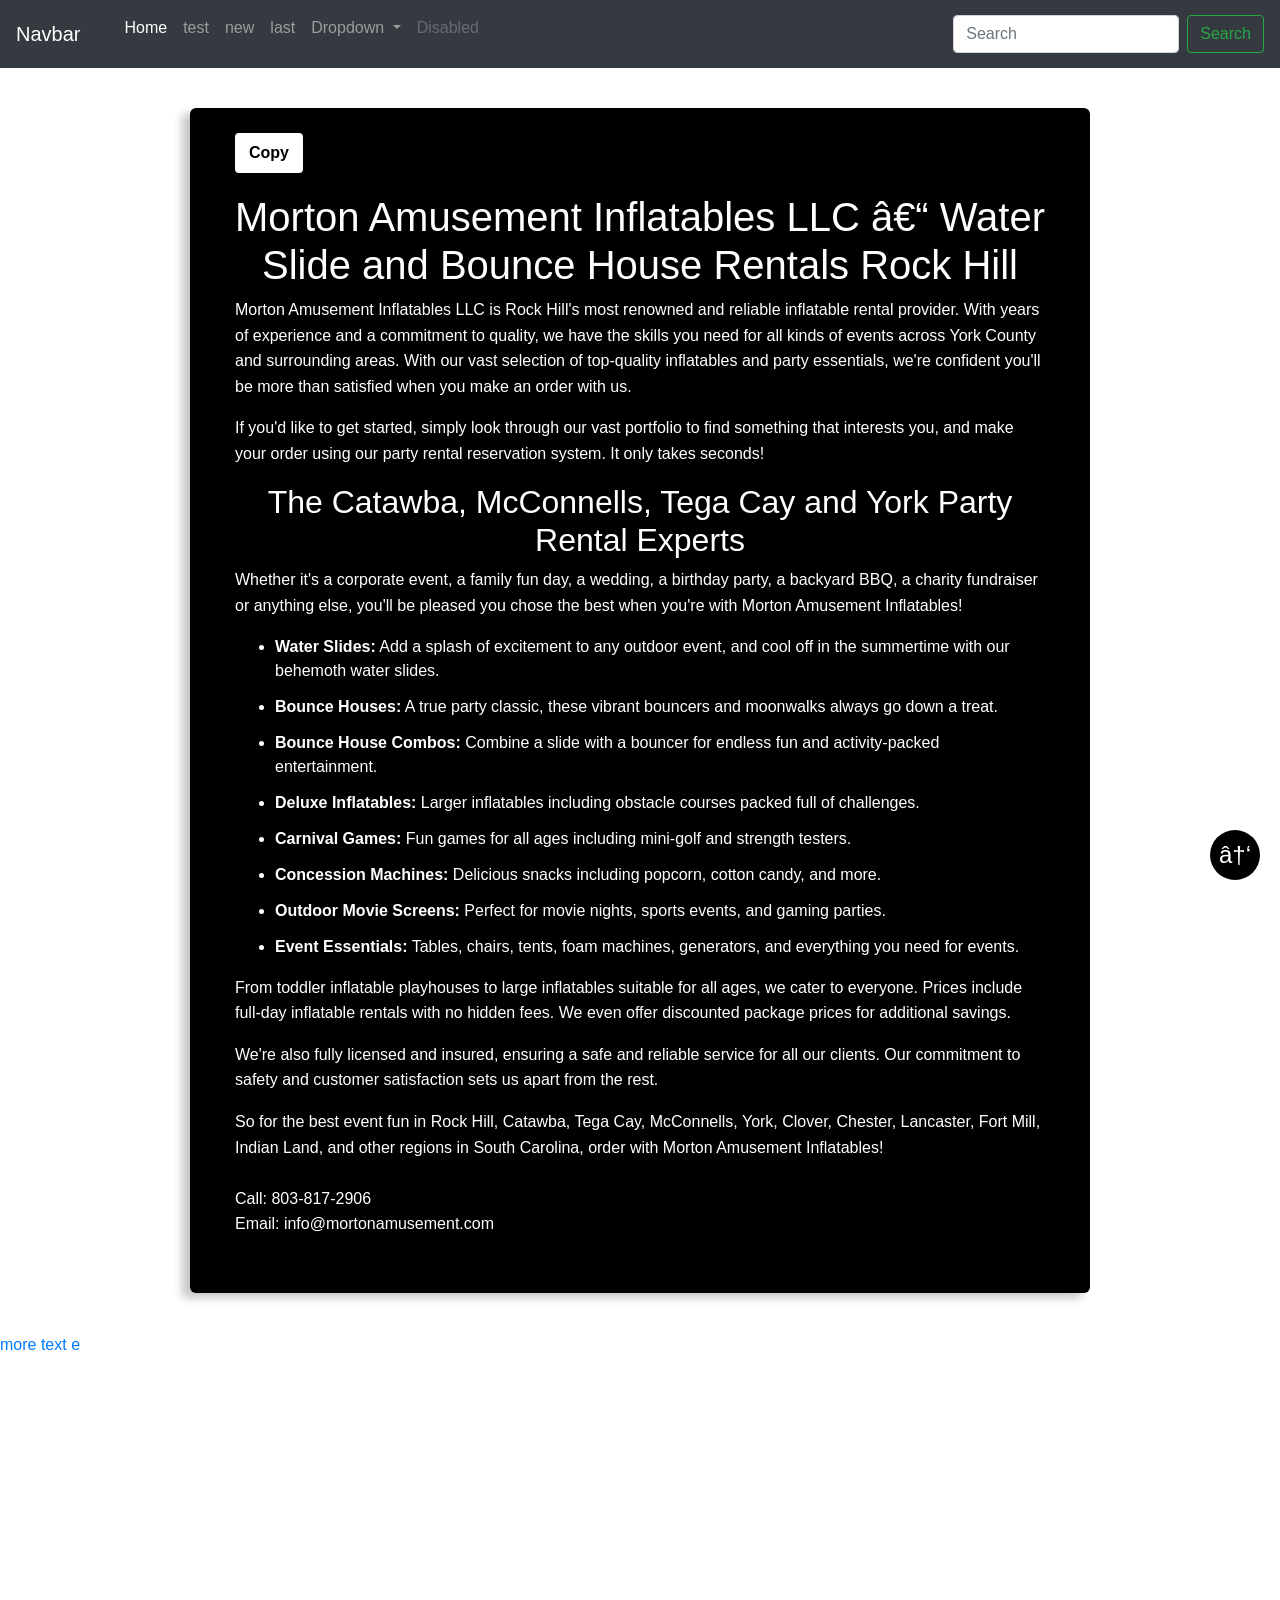
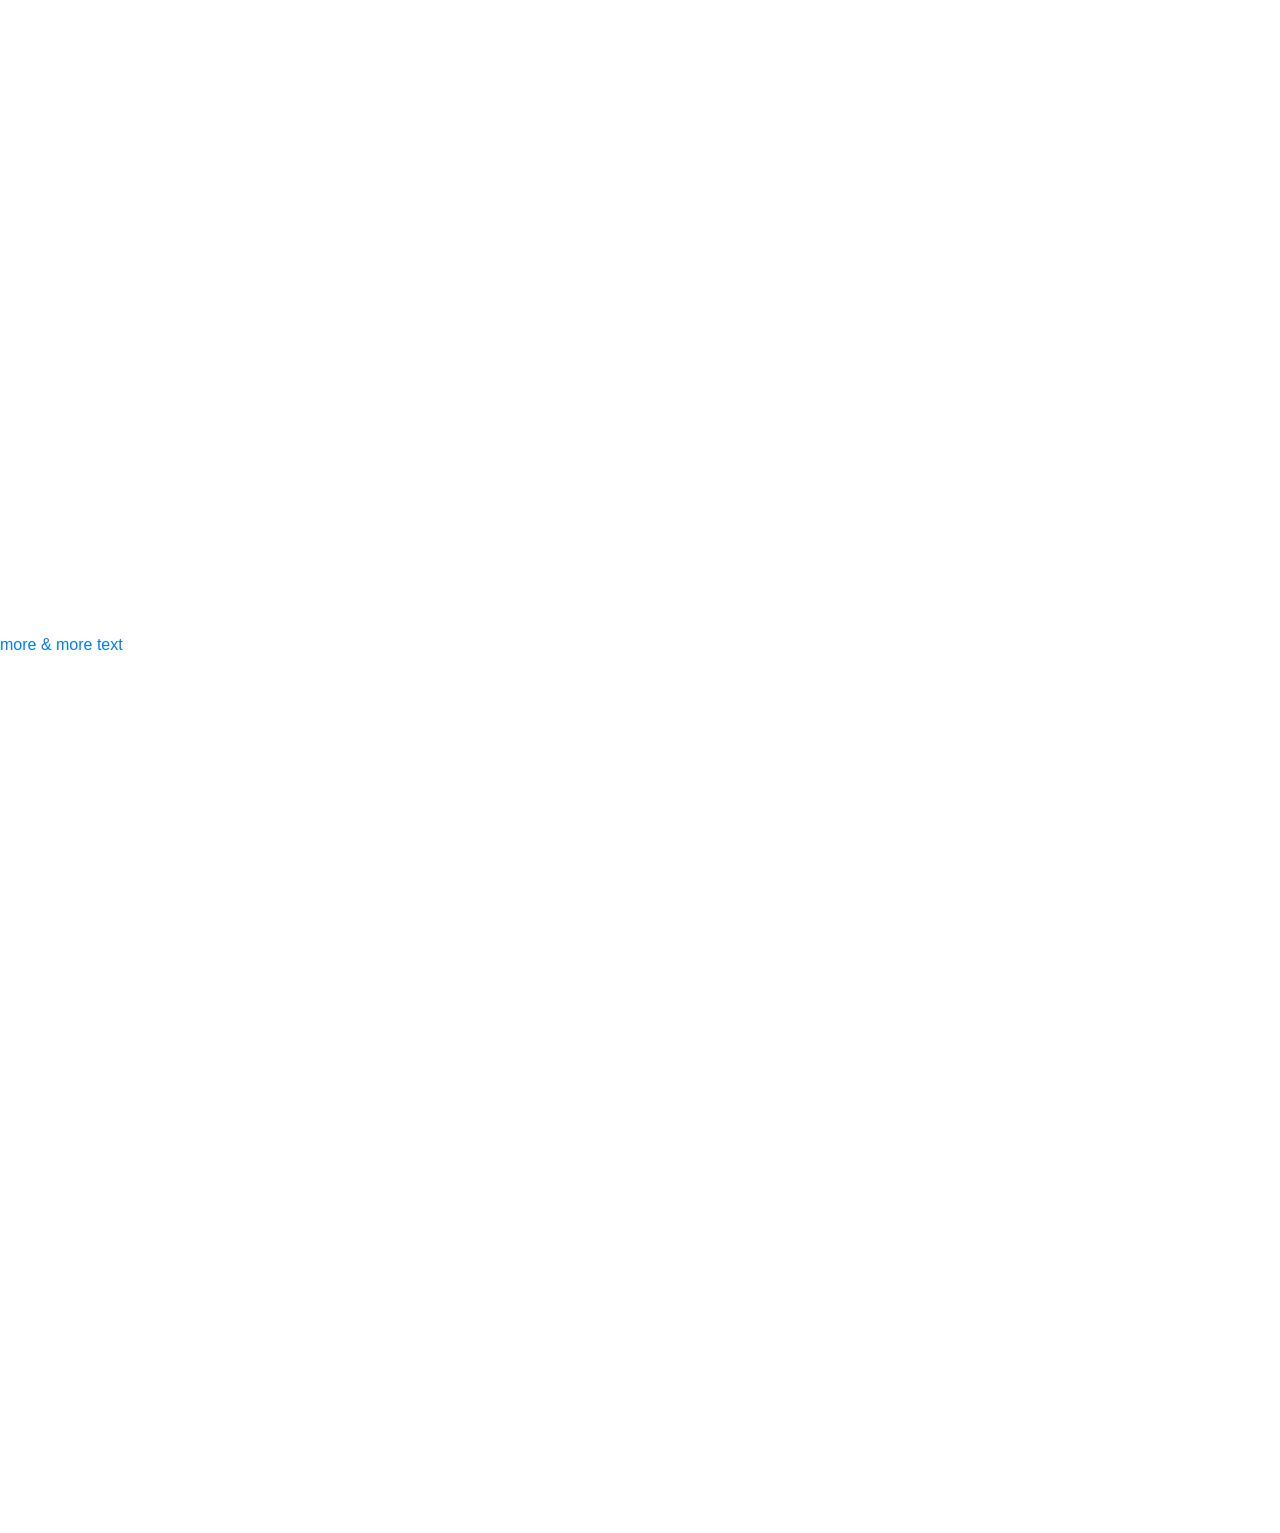
==== homepage.html @ ea91d786 "Update homepage.html" ====
<!DOCTYPE html>
<html>
<head>
<title>Page Title</title>
<meta name="viewport" content="width=device-width, initial-scale=1, shrink-to-fit=no">
<link rel="stylesheet" href="style.css">
<link rel="stylesheet" href="https://cdn.jsdelivr.net/npm/bootstrap@4.4.1/dist/css/bootstrap.min.css" integrity="sha384-Vkoo8x4CGsO3+Hhxv8T/Q5PaXtkKtu6ug5TOeNV6gBiFeWPGFN9MuhOf23Q9Ifjh" crossorigin="anonymous">
<script src="https://code.jquery.com/jquery-3.4.1.slim.min.js" integrity="sha384-J6qa4849blE2+poT4WnyKhv5vZF5SrPo0iEjwBvKU7imGFAV0wwj1yYfoRSJoZ+n" crossorigin="anonymous"></script>
<script src="https://cdn.jsdelivr.net/npm/popper.js@1.16.0/dist/umd/popper.min.js" integrity="sha384-Q6E9RHvbIyZFJoft+2mJbHaEWldlvI9IOYy5n3zV9zzTtmI3UksdQRVvoxMfooAo" crossorigin="anonymous"></script>
<script src="https://cdn.jsdelivr.net/npm/bootstrap@4.4.1/dist/js/bootstrap.min.js" integrity="sha384-wfSDF2E50Y2D1uUdj0O3uMBJnjuUD4Ih7YwaYd1iqfktj0Uod8GCExl3Og8ifwB6" crossorigin="anonymous"></script>
<script src='https://www.bouncycastlenetwork.com/quick-book.js'></script>
  <script>
function copyText() {
    const text = document.getElementById("contentone").innerText;
    navigator.clipboard.writeText(text);
    alert("Copied to clipboard!");
}
</script>
</head>
<body id="top" class="hpage">

<nav class="navbar navbar-expand-lg navbar-dark bg-dark">
  <a class="navbar-brand" href="#">Navbar</a>
  <button class="navbar-toggler" type="button" data-toggle="collapse" data-target="#navbarSupportedContent" aria-controls="navbarSupportedContent" aria-expanded="false" aria-label="Toggle navigation">
    <span class="navbar-toggler-icon"></span>
  </button>

  <div class="collapse navbar-collapse" id="navbarSupportedContent">
    <ul class="navbar-nav mr-auto">
      <li class="nav-item active">
        <a class="nav-link" href="#">Home <span class="sr-only">(current)</span></a>
      </li>
      <li class="nav-item">
        <a class="nav-link" href="#test">test</a>
      </li>
      <li class="nav-item">
        <a class="nav-link" href="#new">new</a>
      </li>
      <li class="nav-item">
        <a class="nav-link" href="#last">last</a>
      </li>
      <li class="nav-item dropdown">
        <a class="nav-link dropdown-toggle" href="#" id="navbarDropdown" role="button" data-toggle="dropdown" aria-haspopup="true" aria-expanded="false">
          Dropdown
        </a>
        <div class="dropdown-menu" aria-labelledby="navbarDropdown">
          <a class="dropdown-item" href="#">Action</a>
          <a class="dropdown-item" href="#">Another action</a>
          <div class="dropdown-divider"></div>
          <a class="dropdown-item" href="#">Something else here</a>
        </div>
      </li>
      <li class="nav-item">
        <a class="nav-link disabled" href="#">Disabled</a>
      </li>
    </ul>
    <form class="form-inline my-2 my-lg-0">
      <input class="form-control mr-sm-2" type="search" placeholder="Search" aria-label="Search">
      <button class="btn btn-outline-success my-2 my-sm-0" type="submit">Search</button>
    </form>
  </div>
</nav>

<div id="contentone">

    <button class="copy-btn" onclick="copyText()">Copy</button>

    <h1>
        Morton Amusement Inflatables LLC – Water Slide and Bounce House Rentals Rock Hill
    </h1>

    <p>
        Morton Amusement Inflatables LLC is Rock Hill's most renowned and reliable inflatable rental provider. With years of experience and a commitment to quality, we have the skills you need for all kinds of events across York County and surrounding areas. With our vast selection of top-quality inflatables and party essentials, we're confident you'll be more than satisfied when you make an order with us.
    </p>

    <p>
        If you'd like to get started, simply look through our vast portfolio to find something that interests you, and make your order using our party rental reservation system. It only takes seconds!
    </p>

    <h2>
        The Catawba, McConnells, Tega Cay and York Party Rental Experts
    </h2>

    <p>
        Whether it's a corporate event, a family fun day, a wedding, a birthday party, a backyard BBQ, a charity fundraiser or anything else, you'll be pleased you chose the best when you're with Morton Amusement Inflatables!
    </p>

    <ul>
        <li><strong>Water Slides:</strong> Add a splash of excitement to any outdoor event, and cool off in the summertime with our behemoth water slides.</li>

        <li><strong>Bounce Houses:</strong> A true party classic, these vibrant bouncers and moonwalks always go down a treat.</li>

        <li><strong>Bounce House Combos:</strong> Combine a slide with a bouncer for endless fun and activity-packed entertainment.</li>

        <li><strong>Deluxe Inflatables:</strong> Larger inflatables including obstacle courses packed full of challenges.</li>

        <li><strong>Carnival Games:</strong> Fun games for all ages including mini-golf and strength testers.</li>

        <li><strong>Concession Machines:</strong> Delicious snacks including popcorn, cotton candy, and more.</li>

        <li><strong>Outdoor Movie Screens:</strong> Perfect for movie nights, sports events, and gaming parties.</li>

        <li><strong>Event Essentials:</strong> Tables, chairs, tents, foam machines, generators, and everything you need for events.</li>
    </ul>

    <p>
        From toddler inflatable playhouses to large inflatables suitable for all ages, we cater to everyone. Prices include full-day inflatable rentals with no hidden fees. We even offer discounted package prices for additional savings.
    </p>

    <p>
        We're also fully licensed and insured, ensuring a safe and reliable service for all our clients. Our commitment to safety and customer satisfaction sets us apart from the rest.
    </p>

    <p>
        So for the best event fun in Rock Hill, Catawba, Tega Cay, McConnells, York, Clover, Chester, Lancaster, Fort Mill, Indian Land, and other regions in South Carolina, order with Morton Amusement Inflatables!
        <br><br>
        Call: <a href="tel:803-817-2906" style="color:#fff;">803-817-2906</a><br>
        Email: info@mortonamusement.com
    </p>

</div>



  <section id="new">
    <a href="#new">more text e</a>
  </section>

    <section id="last">
    <a href="#last">more & more text</a>
  </section>
  
<div class="popup">
    <div class="button">
    <a href="#">Click Here</a>
  </div>
</div>

    <div id="test">
        
    </div>

<a href="#top" id="btn">↑</a>
</body>
</html>
---- style.css ----
body{
 background-color: white;
 color: white;
 background-image: url(https://raw.githubusercontent.com/Ghostface-000/wewee/refs/heads/main/musicbgg.png);
 background-size: cover;
}

.bg-dark {
    background-color: #000000 !important;
}

html {
    scroll-behavior: smooth;
}

#top{
}

 #btn {
  position: fixed;
  bottom: 20px;
  right: 20px;
 
  width: 50px;
  height: 50px;
  display: flex;
  align-items: center;
  justify-content: center;
  background: #000;
  color: #fff;
  text-decoration: none;
  border-radius: 50%;
  font-size: 24px;
}

 #btn:hover {
     background-color: white;
     color: black;
     transform: scale(1.1);
     transition: all 0.2s ease;
     animation: jumpUp 0.5s;
}

@keyframes jumpUp {
    0% {
        transform: translateY(0%);
    }
    20% {
        transform: translateY(10);
    }
    80% {
        transform: translateY(10);
    }
    100% {
        transform: translateY(-20%);
    }
}

#banner {
    width: 65%;
    height: 100vh;
    overflow: hidden;
    position: relative;
    margin-bottom: 20px;
 padding-top: 20px;
 margin: 0 auto;
 
}

#contentone {
    max-width: 900px;
    margin: 40px auto;
    background: #000;
    color: #fff;
    padding: 25px 45px 40px;
    box-shadow: -8px 5px 10px #0000003b;
    border-radius: 6px;
}

.copy-btn {
    display: inline-block;
    margin-bottom: 20px;
    padding: 8px 14px;
    background: #fff;
    color: #000;
    border: none;
    cursor: pointer;
    font-weight: bold;
    border-radius: 4px;
}

h1, h2 {
    text-align: center;
    margin-top: 20px;
}

p {
    line-height: 1.6;
    margin-bottom: 15px;
}

ul {
    margin-left: 20px;
    padding-left: 20px;
}

li {
    margin-bottom: 12px;
}

#banner img {
    width: 100%;
 border: 5px solid black;
    height: 100%;
    object-fit: cover;
    display: block;
}

.bannerslide{
}

#banner .text {
    position: absolute;
    top: 28%;
    left: 50%;
    transform: translate(-50%, -50%);
    text-align: center;
    color: white;
    box-shadow: 0 0 #000000;
    font-size: 40px;
    padding: 96px 10px;
}

#home {
    width: 100%;
    height: 100vh;
 display: flex;
 justify-content: center;
}

section {
 min-height: 100vh;
}

.ticker {
    background-image: linear-gradient(174deg, #ff7800, #a23600);
    color: white;
    padding: 10px;
    position: fixed;
    font-weight: bolder;
    font-family: sans-serif;
    width: 100%;
    text-transform: uppercase;
    top: 0;
    left: 0;
}

.imgC {
    display: block;
    margin: 0 auto;
}

.popup {
    position: fixed;
    left: 20px;
    bottom: 17px;
    background: #cff122;
    width: 300px;
    height: 300px;
    align-items: center;
    border-radius: 30px;
    display: flex;
    justify-content: center;
    text-shadow: 2px 3px 12px black;
    font-weight: 800;
    font-family: system-ui;
    background-image: url(https://raw.githubusercontent.com/Ghostface-000/wewee/refs/heads/main/500f2.png);
    box-shadow: 0px 0px 13px #00f1ff;
    transform: translateX(-120%);
    animation: slideInOut 8s ease-in-out forwards;
    animation-delay: 2s;
    transition: all 0.2s ease;
}

.popup:hover{
    scale: 1.01;
    transition: all 0.2s ease;
}

.popup a {
    color: white;
    text-decoration: none;
}

.popup a:hover {
    color: #35c7ff;
    text-decoration: none;
}

@keyframes slideInOut {
    0% {
        transform: translateX(-120%);
    }
    20% {
        transform: translateX(0);
    }
    80% {
        transform: translateX(0);
    }
    100% {
        transform: translateX(-120%);
    }
}
  .button{
    background: #000000;
    padding: 10px 10px 10px 10px;
    position: absolute;
    width: 120px;
    height: 35px;
    border-radius: 30px;
    border: 2px white solid;
    color: white;
    display: flex;
    align-items: center;
    justify-content: center;
    font-weight: 900;
    font-family: system-ui;
    font-size: 15px;
    bottom: 20px;
    left: 50%;
    transform: translateX(-50%);
  }
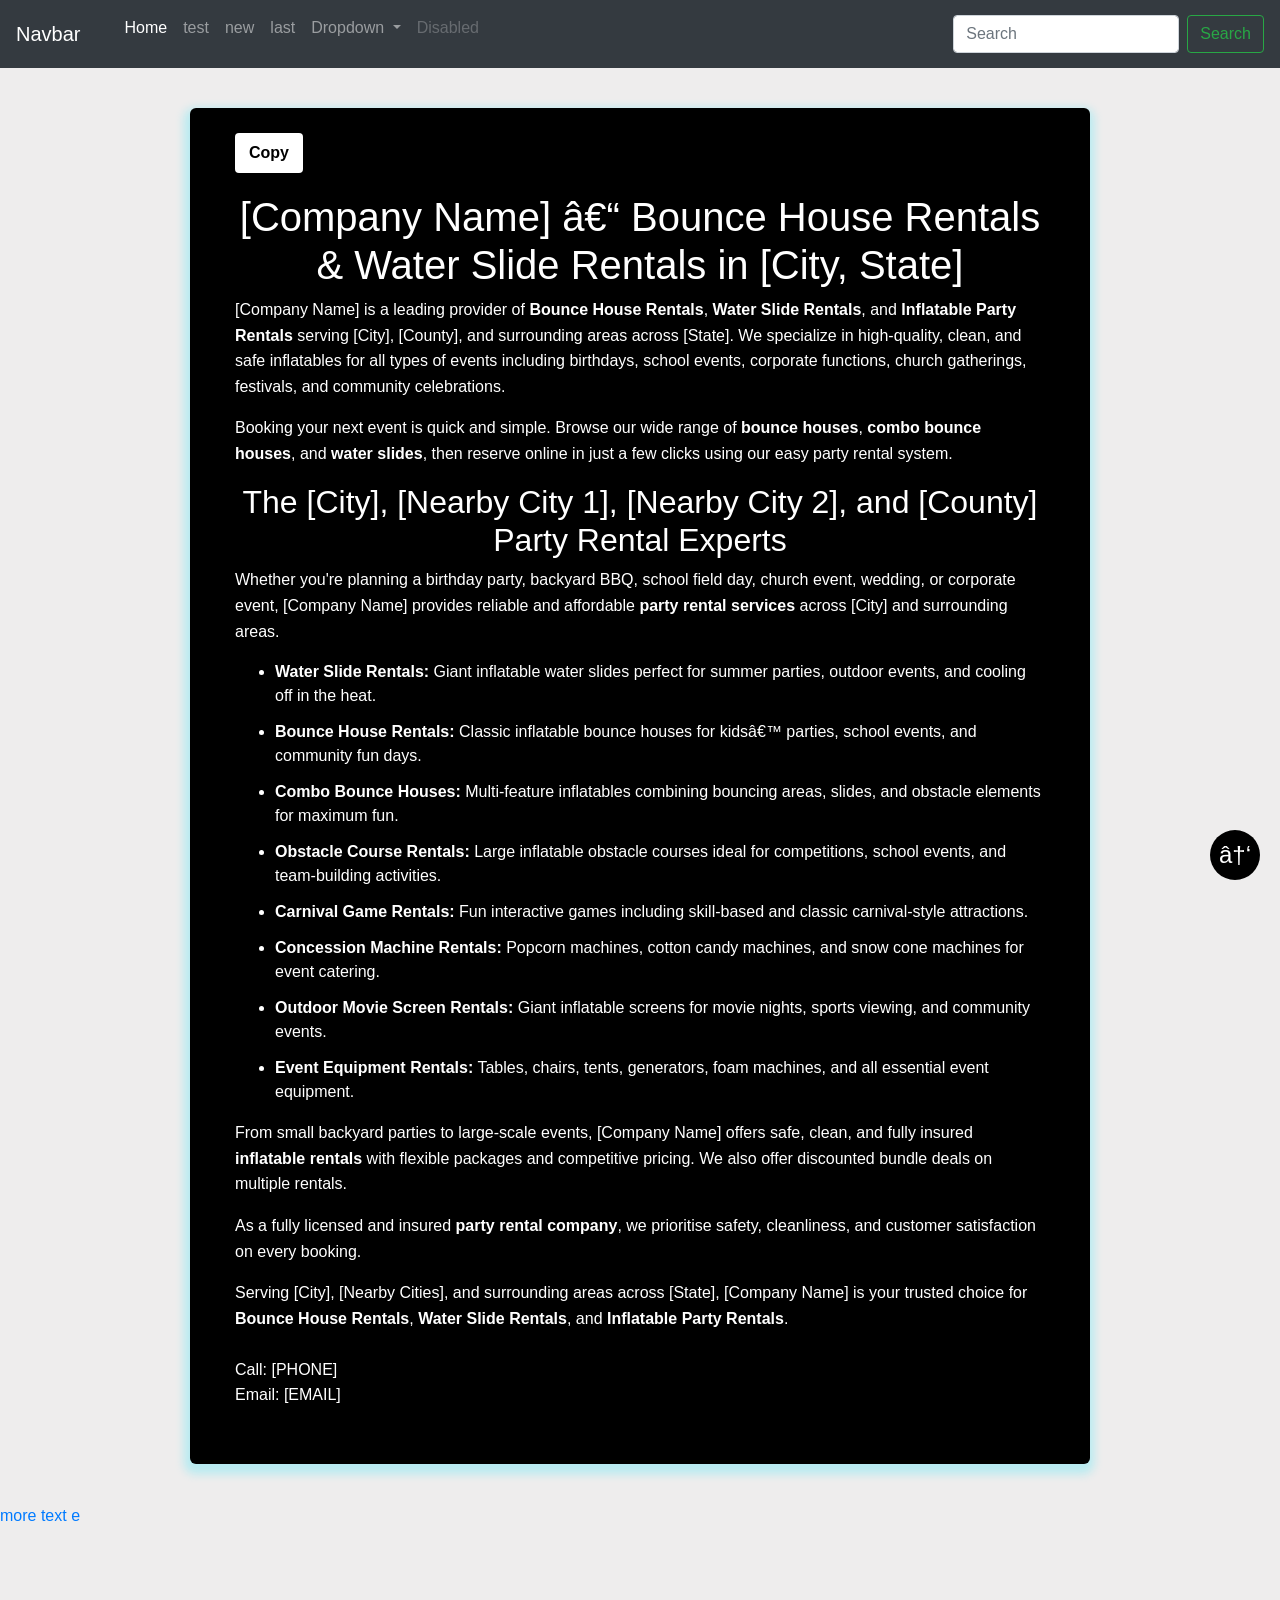
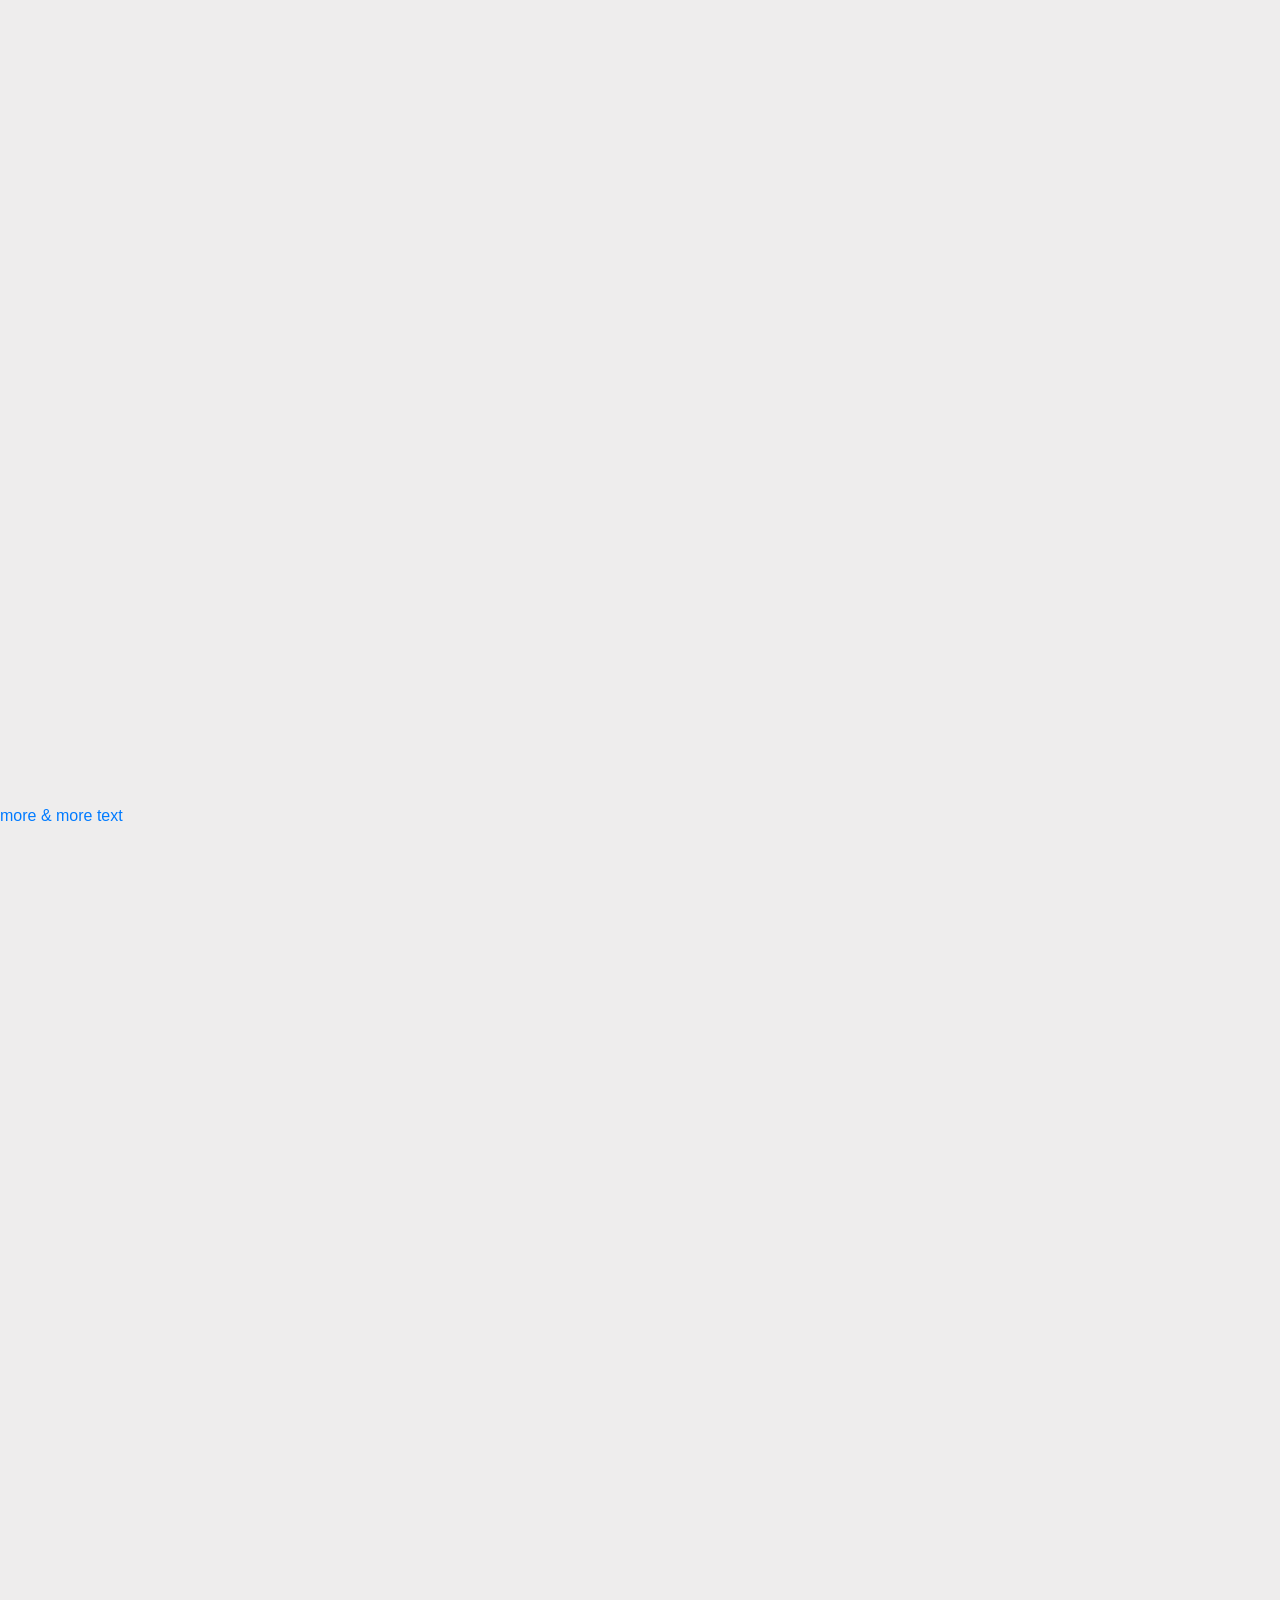
==== commit 72fc4bd5: "Update homepage.html" ====
--- a/homepage.html
+++ b/homepage.html
@@ -9,9 +9,9 @@
 <script src="https://cdn.jsdelivr.net/npm/popper.js@1.16.0/dist/umd/popper.min.js" integrity="sha384-Q6E9RHvbIyZFJoft+2mJbHaEWldlvI9IOYy5n3zV9zzTtmI3UksdQRVvoxMfooAo" crossorigin="anonymous"></script>
 <script src="https://cdn.jsdelivr.net/npm/bootstrap@4.4.1/dist/js/bootstrap.min.js" integrity="sha384-wfSDF2E50Y2D1uUdj0O3uMBJnjuUD4Ih7YwaYd1iqfktj0Uod8GCExl3Og8ifwB6" crossorigin="anonymous"></script>
 <script src='https://www.bouncycastlenetwork.com/quick-book.js'></script>
-  <script>
+<script>
 function copyText() {
-    const text = document.getElementById("contentone").innerText;
+    const text = document.getElementById("contentone").innerHTML;
     navigator.clipboard.writeText(text);
     alert("Copied to clipboard!");
 }
@@ -65,58 +65,58 @@
 
     <button class="copy-btn" onclick="copyText()">Copy</button>
 
-    <h1>
-        Morton Amusement Inflatables LLC – Water Slide and Bounce House Rentals Rock Hill
-    </h1>
+<h1>
+    [Company Name] – Bounce House Rentals & Water Slide Rentals in [City, State]
+</h1>
 
-    <p>
-        Morton Amusement Inflatables LLC is Rock Hill's most renowned and reliable inflatable rental provider. With years of experience and a commitment to quality, we have the skills you need for all kinds of events across York County and surrounding areas. With our vast selection of top-quality inflatables and party essentials, we're confident you'll be more than satisfied when you make an order with us.
-    </p>
+<p>
+    [Company Name] is a leading provider of <strong>Bounce House Rentals</strong>, <strong>Water Slide Rentals</strong>, and <strong>Inflatable Party Rentals</strong> serving [City], [County], and surrounding areas across [State]. We specialize in high-quality, clean, and safe inflatables for all types of events including birthdays, school events, corporate functions, church gatherings, festivals, and community celebrations.
+</p>
 
-    <p>
-        If you'd like to get started, simply look through our vast portfolio to find something that interests you, and make your order using our party rental reservation system. It only takes seconds!
-    </p>
+<p>
+    Booking your next event is quick and simple. Browse our wide range of <strong>bounce houses</strong>, <strong>combo bounce houses</strong>, and <strong>water slides</strong>, then reserve online in just a few clicks using our easy party rental system.
+</p>
 
-    <h2>
-        The Catawba, McConnells, Tega Cay and York Party Rental Experts
-    </h2>
+<h2>
+    The [City], [Nearby City 1], [Nearby City 2], and [County] Party Rental Experts
+</h2>
 
-    <p>
-        Whether it's a corporate event, a family fun day, a wedding, a birthday party, a backyard BBQ, a charity fundraiser or anything else, you'll be pleased you chose the best when you're with Morton Amusement Inflatables!
-    </p>
+<p>
+    Whether you're planning a birthday party, backyard BBQ, school field day, church event, wedding, or corporate event, [Company Name] provides reliable and affordable <strong>party rental services</strong> across [City] and surrounding areas.
+</p>
 
-    <ul>
-        <li><strong>Water Slides:</strong> Add a splash of excitement to any outdoor event, and cool off in the summertime with our behemoth water slides.</li>
+<ul>
+    <li><strong>Water Slide Rentals:</strong> Giant inflatable water slides perfect for summer parties, outdoor events, and cooling off in the heat.</li>
 
-        <li><strong>Bounce Houses:</strong> A true party classic, these vibrant bouncers and moonwalks always go down a treat.</li>
+    <li><strong>Bounce House Rentals:</strong> Classic inflatable bounce houses for kids’ parties, school events, and community fun days.</li>
 
-        <li><strong>Bounce House Combos:</strong> Combine a slide with a bouncer for endless fun and activity-packed entertainment.</li>
+    <li><strong>Combo Bounce Houses:</strong> Multi-feature inflatables combining bouncing areas, slides, and obstacle elements for maximum fun.</li>
 
-        <li><strong>Deluxe Inflatables:</strong> Larger inflatables including obstacle courses packed full of challenges.</li>
+    <li><strong>Obstacle Course Rentals:</strong> Large inflatable obstacle courses ideal for competitions, school events, and team-building activities.</li>
 
-        <li><strong>Carnival Games:</strong> Fun games for all ages including mini-golf and strength testers.</li>
+    <li><strong>Carnival Game Rentals:</strong> Fun interactive games including skill-based and classic carnival-style attractions.</li>
 
-        <li><strong>Concession Machines:</strong> Delicious snacks including popcorn, cotton candy, and more.</li>
+    <li><strong>Concession Machine Rentals:</strong> Popcorn machines, cotton candy machines, and snow cone machines for event catering.</li>
 
-        <li><strong>Outdoor Movie Screens:</strong> Perfect for movie nights, sports events, and gaming parties.</li>
+    <li><strong>Outdoor Movie Screen Rentals:</strong> Giant inflatable screens for movie nights, sports viewing, and community events.</li>
 
-        <li><strong>Event Essentials:</strong> Tables, chairs, tents, foam machines, generators, and everything you need for events.</li>
-    </ul>
+    <li><strong>Event Equipment Rentals:</strong> Tables, chairs, tents, generators, foam machines, and all essential event equipment.</li>
+</ul>
 
-    <p>
-        From toddler inflatable playhouses to large inflatables suitable for all ages, we cater to everyone. Prices include full-day inflatable rentals with no hidden fees. We even offer discounted package prices for additional savings.
-    </p>
+<p>
+    From small backyard parties to large-scale events, [Company Name] offers safe, clean, and fully insured <strong>inflatable rentals</strong> with flexible packages and competitive pricing. We also offer discounted bundle deals on multiple rentals.
+</p>
 
-    <p>
-        We're also fully licensed and insured, ensuring a safe and reliable service for all our clients. Our commitment to safety and customer satisfaction sets us apart from the rest.
-    </p>
+<p>
+    As a fully licensed and insured <strong>party rental company</strong>, we prioritise safety, cleanliness, and customer satisfaction on every booking.
+</p>
 
-    <p>
-        So for the best event fun in Rock Hill, Catawba, Tega Cay, McConnells, York, Clover, Chester, Lancaster, Fort Mill, Indian Land, and other regions in South Carolina, order with Morton Amusement Inflatables!
-        <br><br>
-        Call: <a href="tel:803-817-2906" style="color:#fff;">803-817-2906</a><br>
-        Email: info@mortonamusement.com
-    </p>
+<p>
+    Serving [City], [Nearby Cities], and surrounding areas across [State], [Company Name] is your trusted choice for <strong>Bounce House Rentals</strong>, <strong>Water Slide Rentals</strong>, and <strong>Inflatable Party Rentals</strong>.
+    <br><br>
+    Call: <a href="tel:[PHONE]" style="color:#fff;">[PHONE]</a><br>
+    Email: [EMAIL]
+</p>
 
 </div>
 
--- a/style.css
+++ b/style.css
@@ -3,6 +3,10 @@
  color: white;
  background-image: url(https://raw.githubusercontent.com/Ghostface-000/wewee/refs/heads/main/musicbgg.png);
  background-size: cover;
+}
+
+body.hpage{
+ background: #e6e5e5ad;
 }
 
 .bg-dark {
@@ -73,7 +77,7 @@
     background: #000;
     color: #fff;
     padding: 25px 45px 40px;
-    box-shadow: -8px 5px 10px #0000003b;
+    box-shadow: -1px 5px 10px 5px #00e5ff3b;
     border-radius: 6px;
 }
 
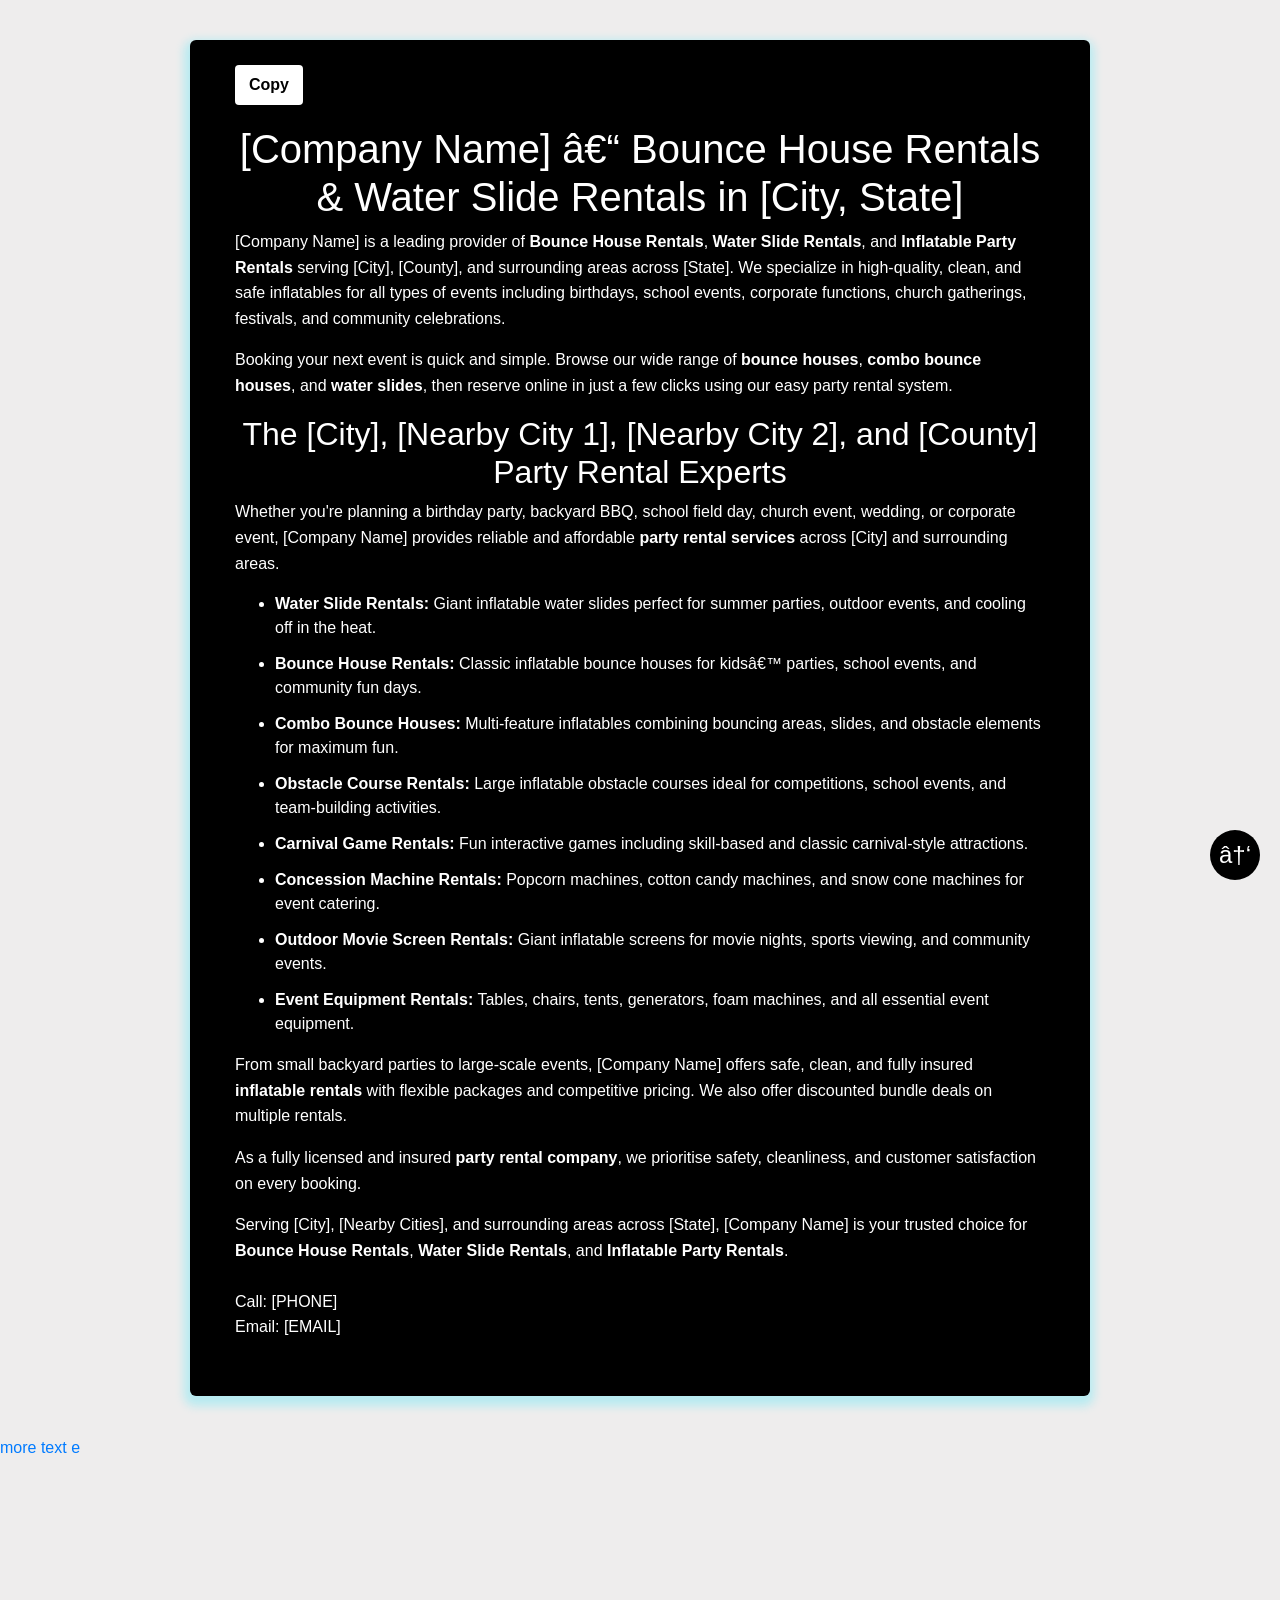
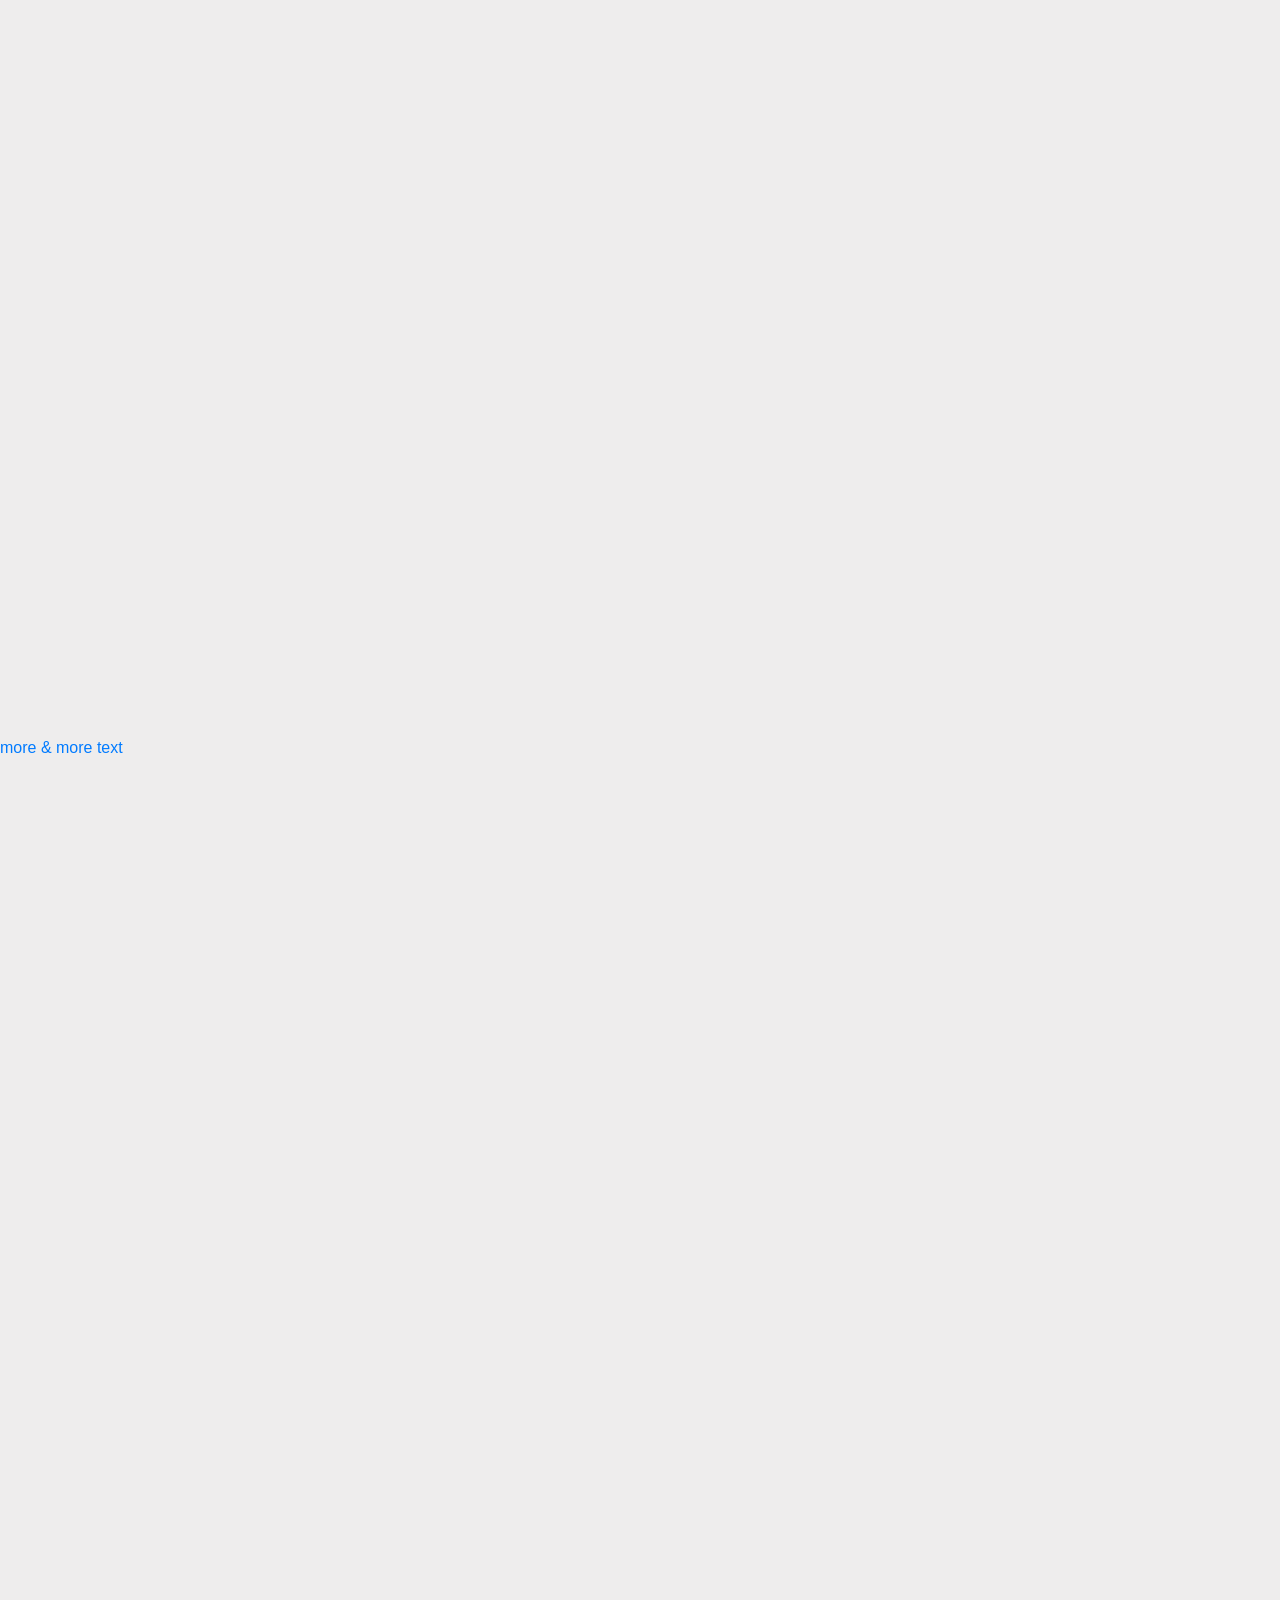
==== commit 7c991edc: "Remove navigation bar from homepage" ====
--- a/homepage.html
+++ b/homepage.html
@@ -18,48 +18,6 @@
 </script>
 </head>
 <body id="top" class="hpage">
-
-<nav class="navbar navbar-expand-lg navbar-dark bg-dark">
-  <a class="navbar-brand" href="#">Navbar</a>
-  <button class="navbar-toggler" type="button" data-toggle="collapse" data-target="#navbarSupportedContent" aria-controls="navbarSupportedContent" aria-expanded="false" aria-label="Toggle navigation">
-    <span class="navbar-toggler-icon"></span>
-  </button>
-
-  <div class="collapse navbar-collapse" id="navbarSupportedContent">
-    <ul class="navbar-nav mr-auto">
-      <li class="nav-item active">
-        <a class="nav-link" href="#">Home <span class="sr-only">(current)</span></a>
-      </li>
-      <li class="nav-item">
-        <a class="nav-link" href="#test">test</a>
-      </li>
-      <li class="nav-item">
-        <a class="nav-link" href="#new">new</a>
-      </li>
-      <li class="nav-item">
-        <a class="nav-link" href="#last">last</a>
-      </li>
-      <li class="nav-item dropdown">
-        <a class="nav-link dropdown-toggle" href="#" id="navbarDropdown" role="button" data-toggle="dropdown" aria-haspopup="true" aria-expanded="false">
-          Dropdown
-        </a>
-        <div class="dropdown-menu" aria-labelledby="navbarDropdown">
-          <a class="dropdown-item" href="#">Action</a>
-          <a class="dropdown-item" href="#">Another action</a>
-          <div class="dropdown-divider"></div>
-          <a class="dropdown-item" href="#">Something else here</a>
-        </div>
-      </li>
-      <li class="nav-item">
-        <a class="nav-link disabled" href="#">Disabled</a>
-      </li>
-    </ul>
-    <form class="form-inline my-2 my-lg-0">
-      <input class="form-control mr-sm-2" type="search" placeholder="Search" aria-label="Search">
-      <button class="btn btn-outline-success my-2 my-sm-0" type="submit">Search</button>
-    </form>
-  </div>
-</nav>
 
 <div id="contentone">
 
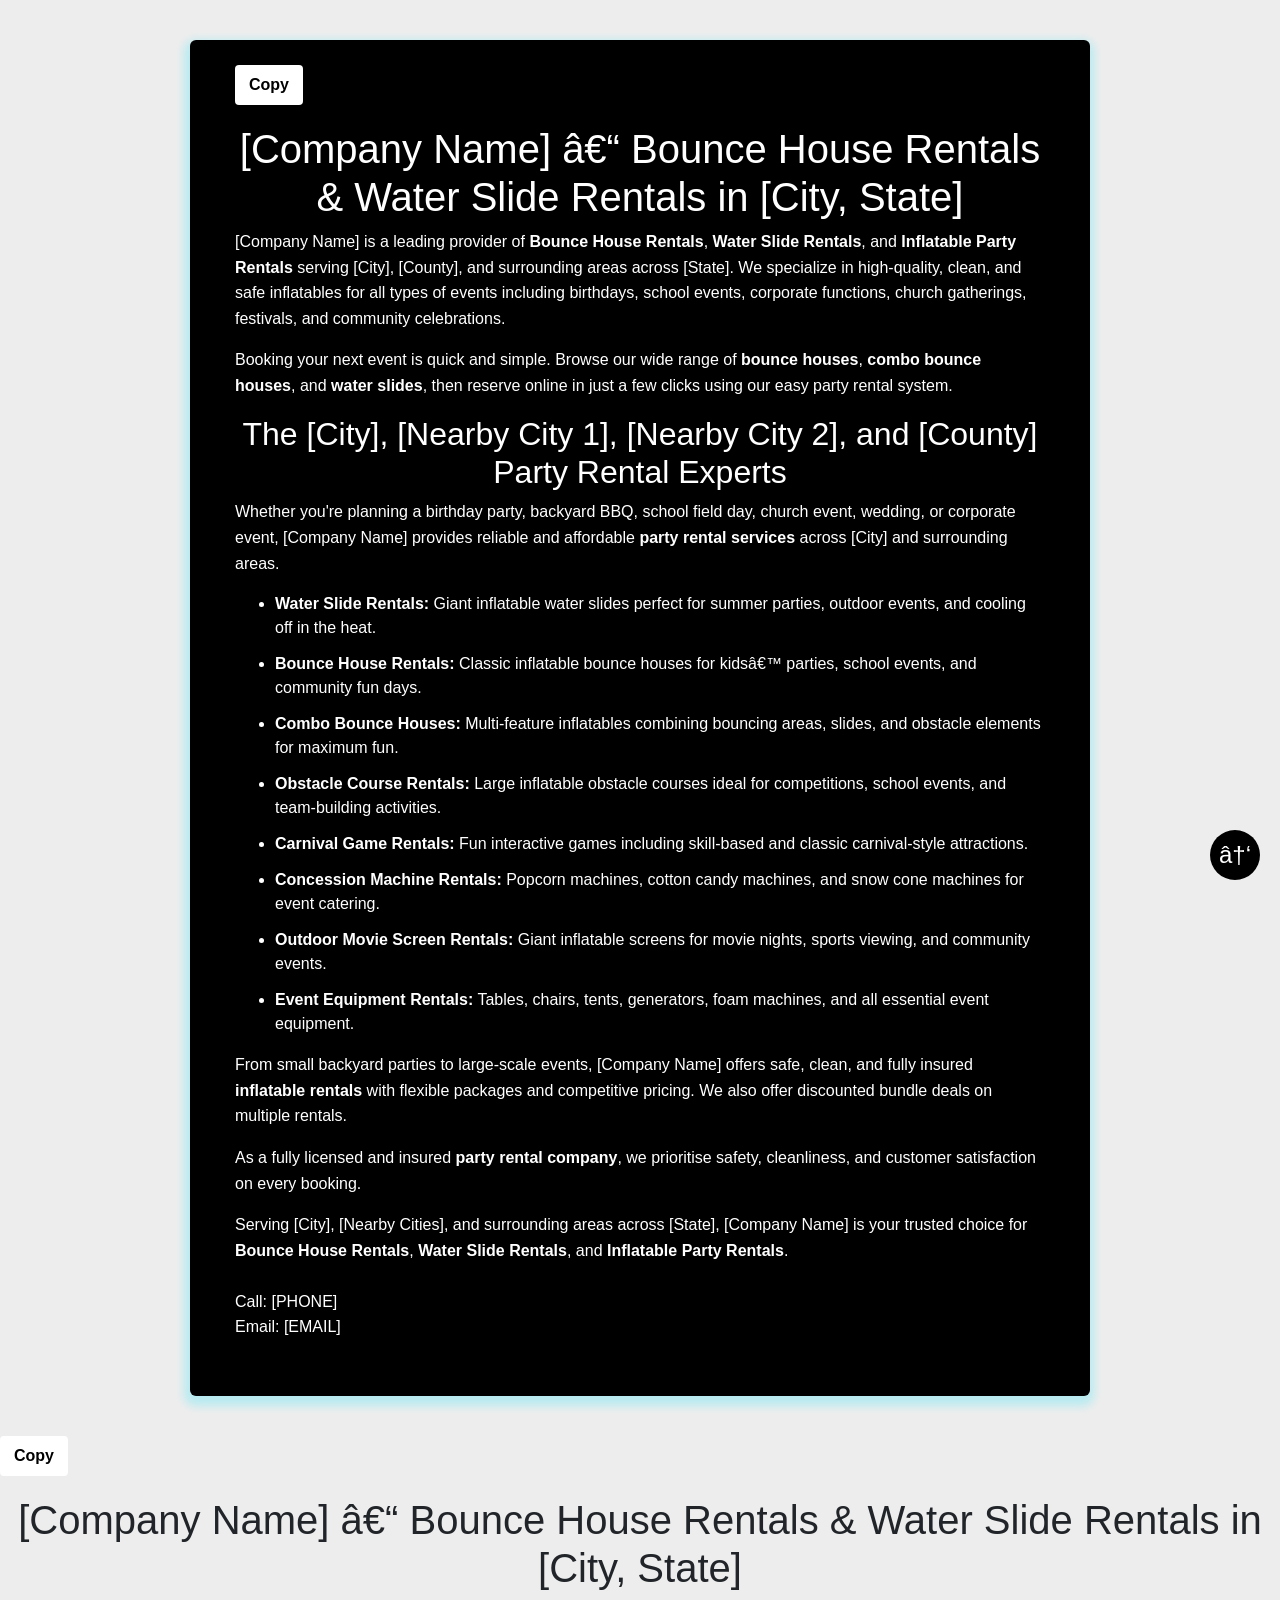
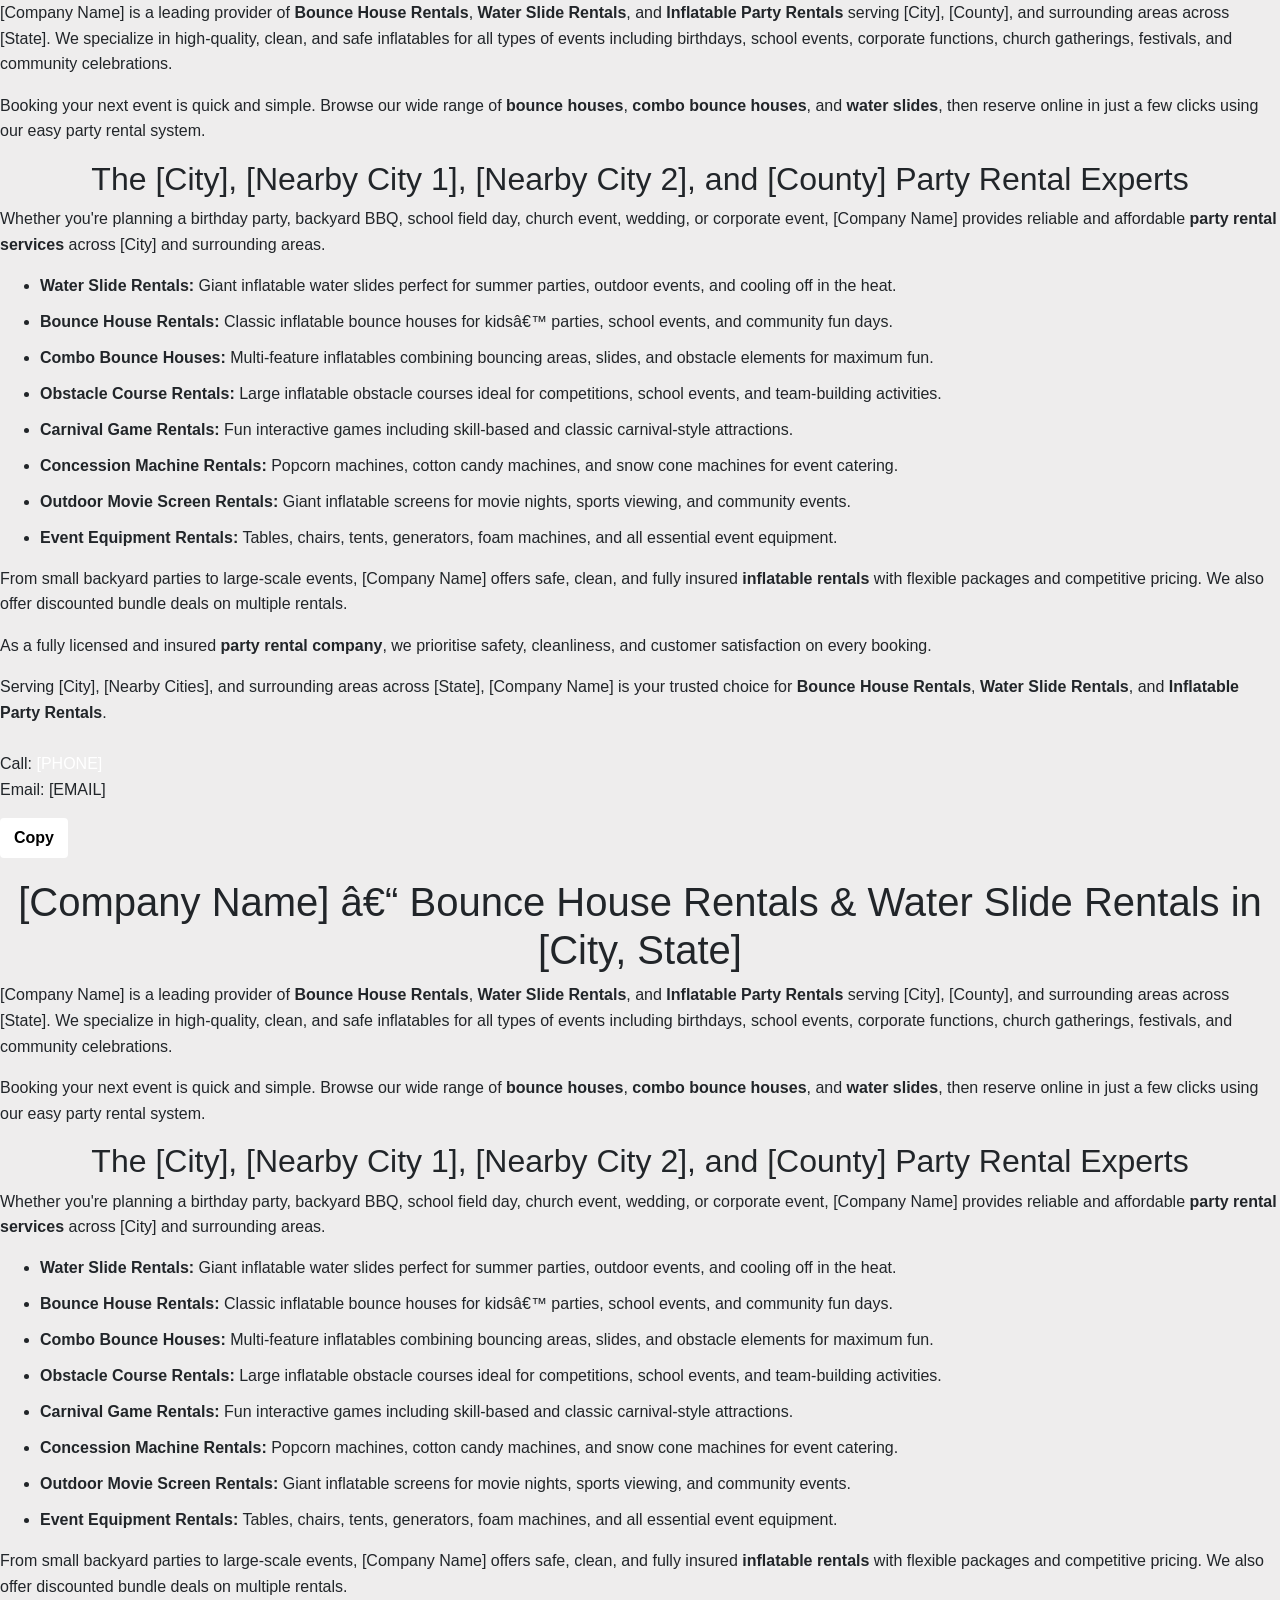
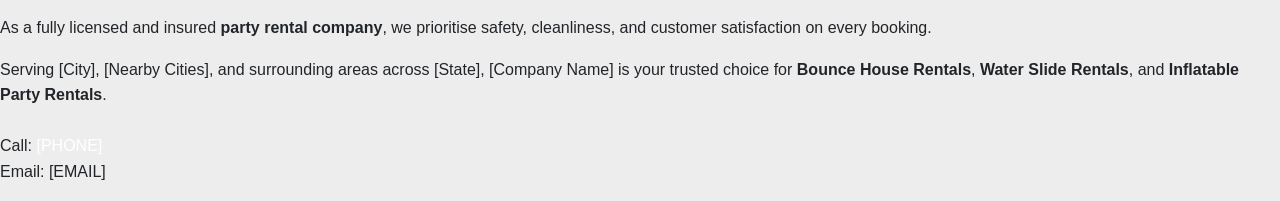
==== commit e493628e: "Update homepage.html" ====
--- a/homepage.html
+++ b/homepage.html
@@ -81,11 +81,129 @@
 
 
   <section id="new">
-    <a href="#new">more text e</a>
+
+      <div id="contenttwo">
+
+    <button class="copy-btn" onclick="copyText()">Copy</button>
+
+<h1>
+    [Company Name] – Bounce House Rentals & Water Slide Rentals in [City, State]
+</h1>
+
+<p>
+    [Company Name] is a leading provider of <strong>Bounce House Rentals</strong>, <strong>Water Slide Rentals</strong>, and <strong>Inflatable Party Rentals</strong> serving [City], [County], and surrounding areas across [State]. We specialize in high-quality, clean, and safe inflatables for all types of events including birthdays, school events, corporate functions, church gatherings, festivals, and community celebrations.
+</p>
+
+<p>
+    Booking your next event is quick and simple. Browse our wide range of <strong>bounce houses</strong>, <strong>combo bounce houses</strong>, and <strong>water slides</strong>, then reserve online in just a few clicks using our easy party rental system.
+</p>
+
+<h2>
+    The [City], [Nearby City 1], [Nearby City 2], and [County] Party Rental Experts
+</h2>
+
+<p>
+    Whether you're planning a birthday party, backyard BBQ, school field day, church event, wedding, or corporate event, [Company Name] provides reliable and affordable <strong>party rental services</strong> across [City] and surrounding areas.
+</p>
+
+<ul>
+    <li><strong>Water Slide Rentals:</strong> Giant inflatable water slides perfect for summer parties, outdoor events, and cooling off in the heat.</li>
+
+    <li><strong>Bounce House Rentals:</strong> Classic inflatable bounce houses for kids’ parties, school events, and community fun days.</li>
+
+    <li><strong>Combo Bounce Houses:</strong> Multi-feature inflatables combining bouncing areas, slides, and obstacle elements for maximum fun.</li>
+
+    <li><strong>Obstacle Course Rentals:</strong> Large inflatable obstacle courses ideal for competitions, school events, and team-building activities.</li>
+
+    <li><strong>Carnival Game Rentals:</strong> Fun interactive games including skill-based and classic carnival-style attractions.</li>
+
+    <li><strong>Concession Machine Rentals:</strong> Popcorn machines, cotton candy machines, and snow cone machines for event catering.</li>
+
+    <li><strong>Outdoor Movie Screen Rentals:</strong> Giant inflatable screens for movie nights, sports viewing, and community events.</li>
+
+    <li><strong>Event Equipment Rentals:</strong> Tables, chairs, tents, generators, foam machines, and all essential event equipment.</li>
+</ul>
+
+<p>
+    From small backyard parties to large-scale events, [Company Name] offers safe, clean, and fully insured <strong>inflatable rentals</strong> with flexible packages and competitive pricing. We also offer discounted bundle deals on multiple rentals.
+</p>
+
+<p>
+    As a fully licensed and insured <strong>party rental company</strong>, we prioritise safety, cleanliness, and customer satisfaction on every booking.
+</p>
+
+<p>
+    Serving [City], [Nearby Cities], and surrounding areas across [State], [Company Name] is your trusted choice for <strong>Bounce House Rentals</strong>, <strong>Water Slide Rentals</strong>, and <strong>Inflatable Party Rentals</strong>.
+    <br><br>
+    Call: <a href="tel:[PHONE]" style="color:#fff;">[PHONE]</a><br>
+    Email: [EMAIL]
+</p>
+
+</div>
+      
   </section>
 
     <section id="last">
-    <a href="#last">more & more text</a>
+
+<div id="contentthree">
+
+    <button class="copy-btn" onclick="copyText()">Copy</button>
+
+<h1>
+    [Company Name] – Bounce House Rentals & Water Slide Rentals in [City, State]
+</h1>
+
+<p>
+    [Company Name] is a leading provider of <strong>Bounce House Rentals</strong>, <strong>Water Slide Rentals</strong>, and <strong>Inflatable Party Rentals</strong> serving [City], [County], and surrounding areas across [State]. We specialize in high-quality, clean, and safe inflatables for all types of events including birthdays, school events, corporate functions, church gatherings, festivals, and community celebrations.
+</p>
+
+<p>
+    Booking your next event is quick and simple. Browse our wide range of <strong>bounce houses</strong>, <strong>combo bounce houses</strong>, and <strong>water slides</strong>, then reserve online in just a few clicks using our easy party rental system.
+</p>
+
+<h2>
+    The [City], [Nearby City 1], [Nearby City 2], and [County] Party Rental Experts
+</h2>
+
+<p>
+    Whether you're planning a birthday party, backyard BBQ, school field day, church event, wedding, or corporate event, [Company Name] provides reliable and affordable <strong>party rental services</strong> across [City] and surrounding areas.
+</p>
+
+<ul>
+    <li><strong>Water Slide Rentals:</strong> Giant inflatable water slides perfect for summer parties, outdoor events, and cooling off in the heat.</li>
+
+    <li><strong>Bounce House Rentals:</strong> Classic inflatable bounce houses for kids’ parties, school events, and community fun days.</li>
+
+    <li><strong>Combo Bounce Houses:</strong> Multi-feature inflatables combining bouncing areas, slides, and obstacle elements for maximum fun.</li>
+
+    <li><strong>Obstacle Course Rentals:</strong> Large inflatable obstacle courses ideal for competitions, school events, and team-building activities.</li>
+
+    <li><strong>Carnival Game Rentals:</strong> Fun interactive games including skill-based and classic carnival-style attractions.</li>
+
+    <li><strong>Concession Machine Rentals:</strong> Popcorn machines, cotton candy machines, and snow cone machines for event catering.</li>
+
+    <li><strong>Outdoor Movie Screen Rentals:</strong> Giant inflatable screens for movie nights, sports viewing, and community events.</li>
+
+    <li><strong>Event Equipment Rentals:</strong> Tables, chairs, tents, generators, foam machines, and all essential event equipment.</li>
+</ul>
+
+<p>
+    From small backyard parties to large-scale events, [Company Name] offers safe, clean, and fully insured <strong>inflatable rentals</strong> with flexible packages and competitive pricing. We also offer discounted bundle deals on multiple rentals.
+</p>
+
+<p>
+    As a fully licensed and insured <strong>party rental company</strong>, we prioritise safety, cleanliness, and customer satisfaction on every booking.
+</p>
+
+<p>
+    Serving [City], [Nearby Cities], and surrounding areas across [State], [Company Name] is your trusted choice for <strong>Bounce House Rentals</strong>, <strong>Water Slide Rentals</strong>, and <strong>Inflatable Party Rentals</strong>.
+    <br><br>
+    Call: <a href="tel:[PHONE]" style="color:#fff;">[PHONE]</a><br>
+    Email: [EMAIL]
+</p>
+
+</div>
+        
   </section>
   
 <div class="popup">
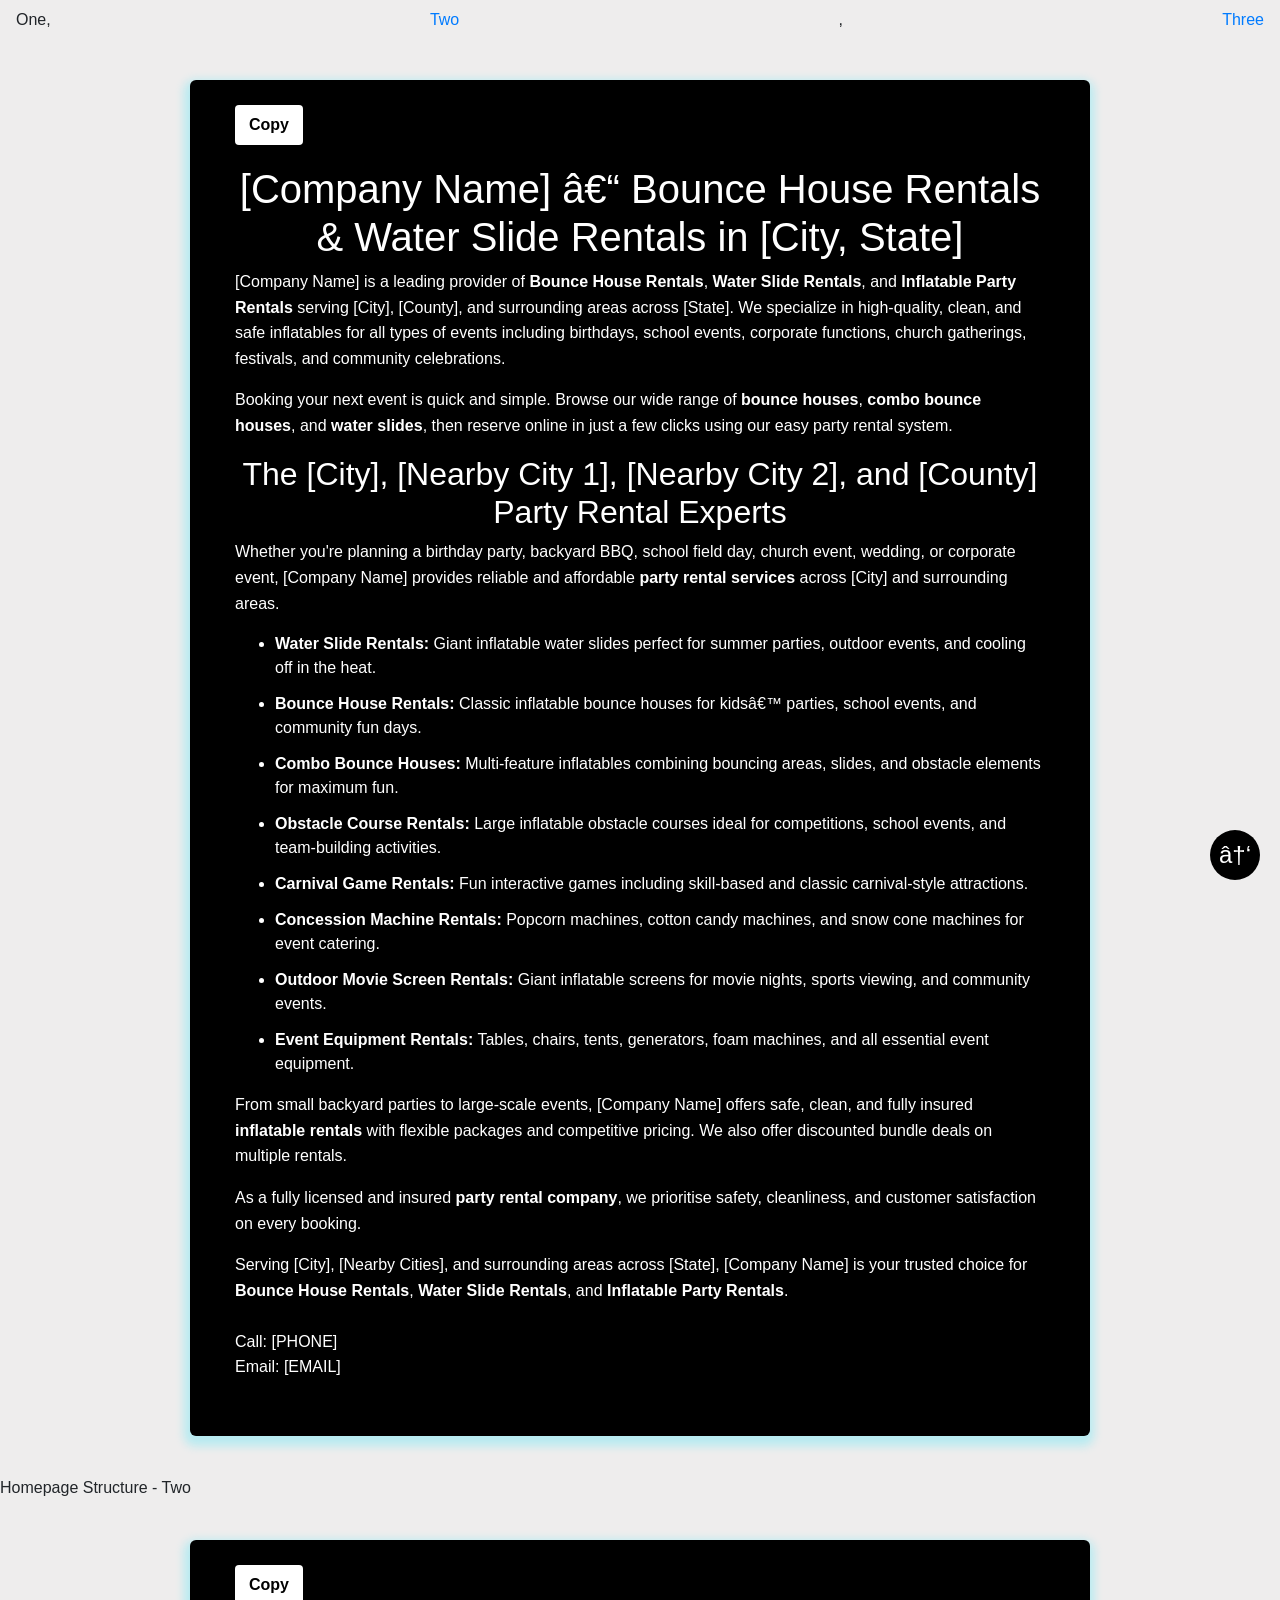
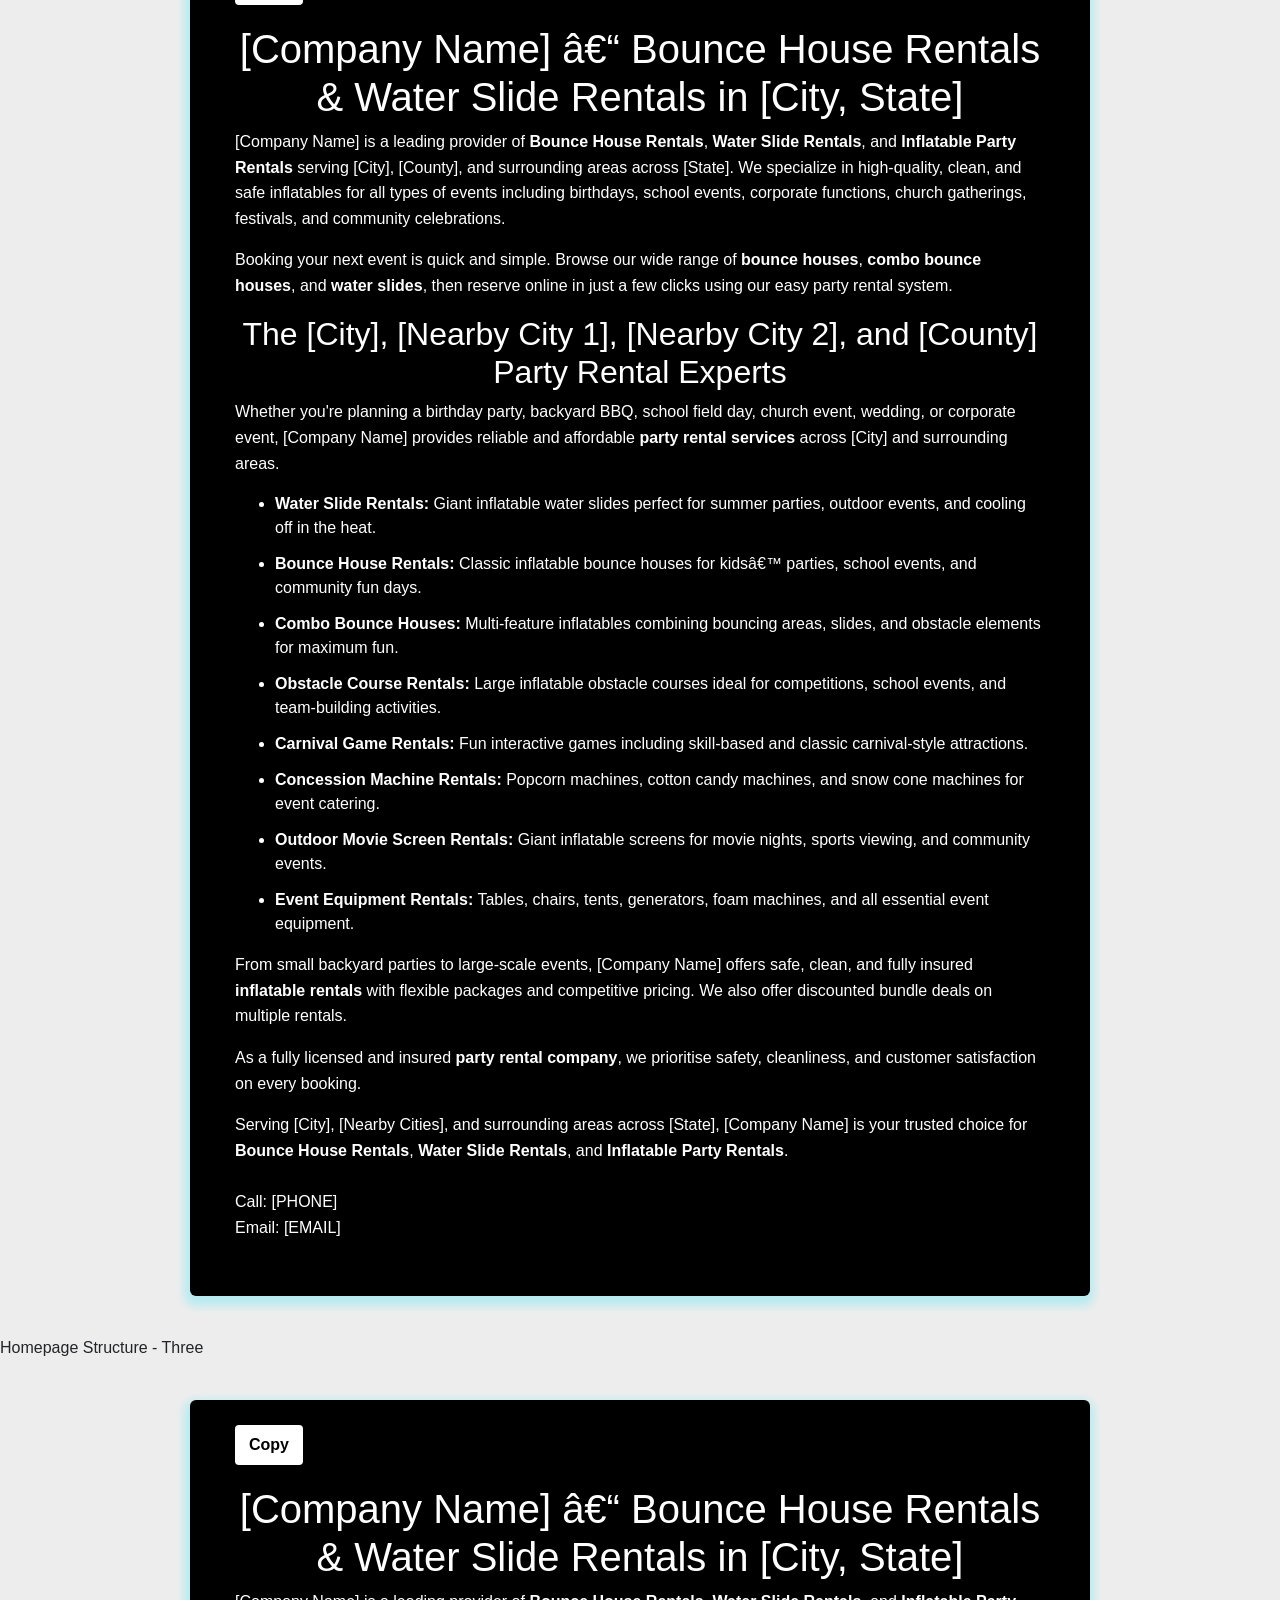
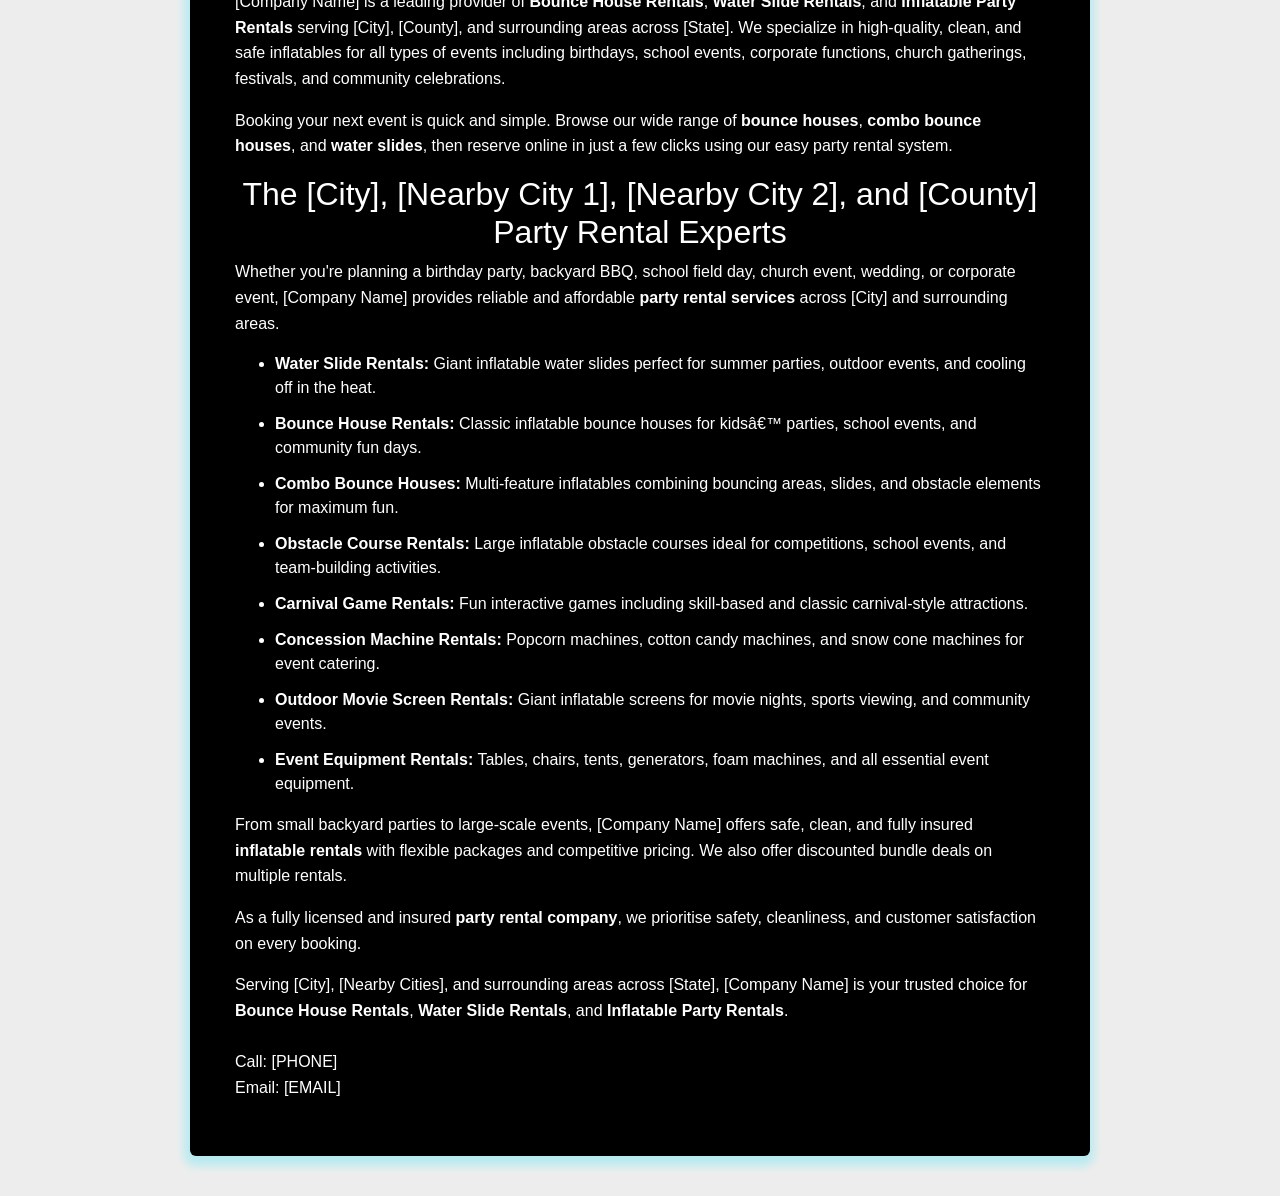
==== commit 624de2ea: "Update homepage.html" ====
--- a/homepage.html
+++ b/homepage.html
@@ -19,6 +19,8 @@
 </head>
 <body id="top" class="hpage">
 
+<div class="navbar">One, <a href="#two">Two</a>, <a href="#three">Three</a></div>
+    
 <div id="contentone">
 
     <button class="copy-btn" onclick="copyText()">Copy</button>
@@ -80,8 +82,8 @@
 
 
 
-  <section id="new">
-
+  <section id="two">
+    <div class="text">Homepage Structure - Two</div>
       <div id="contenttwo">
 
     <button class="copy-btn" onclick="copyText()">Copy</button>
@@ -143,8 +145,8 @@
       
   </section>
 
-    <section id="last">
-
+    <section id="three">
+<div class="text">Homepage Structure - Three</div>
 <div id="contentthree">
 
     <button class="copy-btn" onclick="copyText()">Copy</button>
--- a/style.css
+++ b/style.css
@@ -72,6 +72,26 @@
 }
 
 #contentone {
+    max-width: 900px;
+    margin: 40px auto;
+    background: #000;
+    color: #fff;
+    padding: 25px 45px 40px;
+    box-shadow: -1px 5px 10px 5px #00e5ff3b;
+    border-radius: 6px;
+}
+
+#contenttwo {
+    max-width: 900px;
+    margin: 40px auto;
+    background: #000;
+    color: #fff;
+    padding: 25px 45px 40px;
+    box-shadow: -1px 5px 10px 5px #00e5ff3b;
+    border-radius: 6px;
+}
+
+#contentthree {
     max-width: 900px;
     margin: 40px auto;
     background: #000;
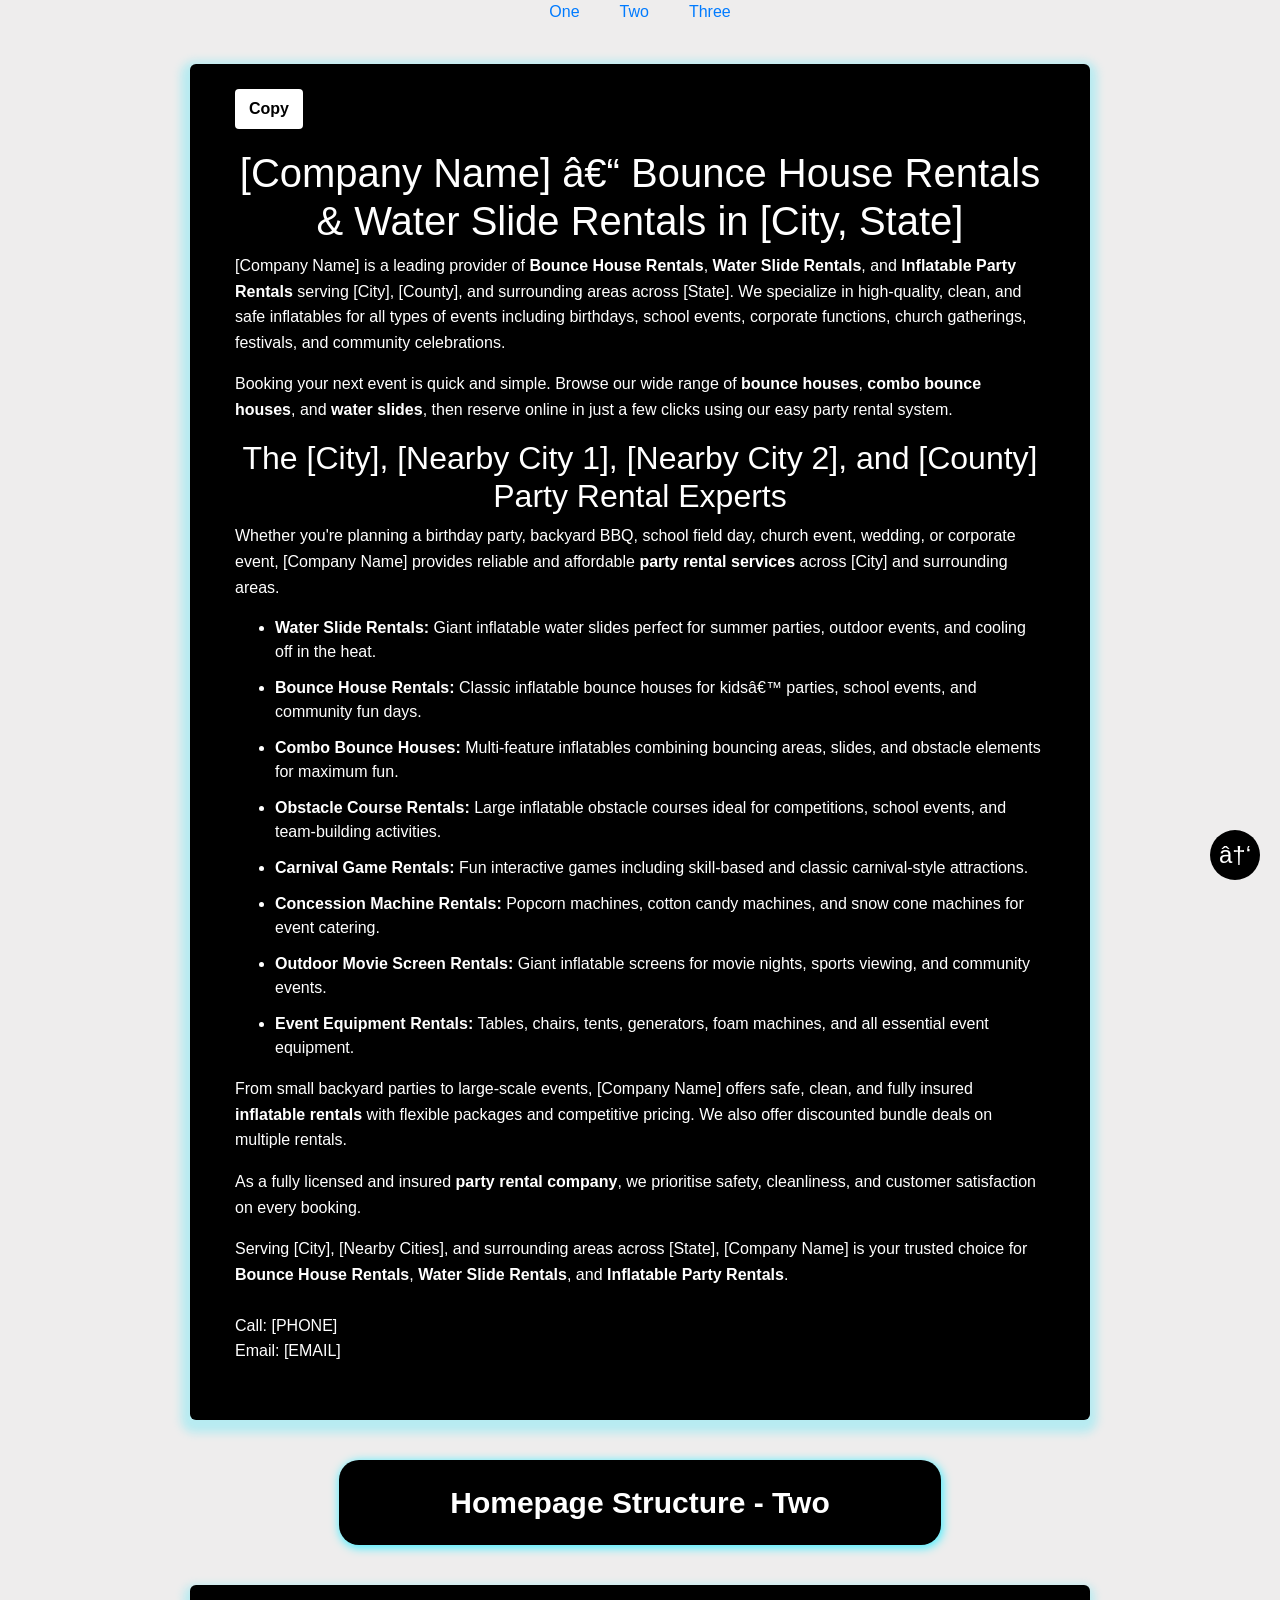
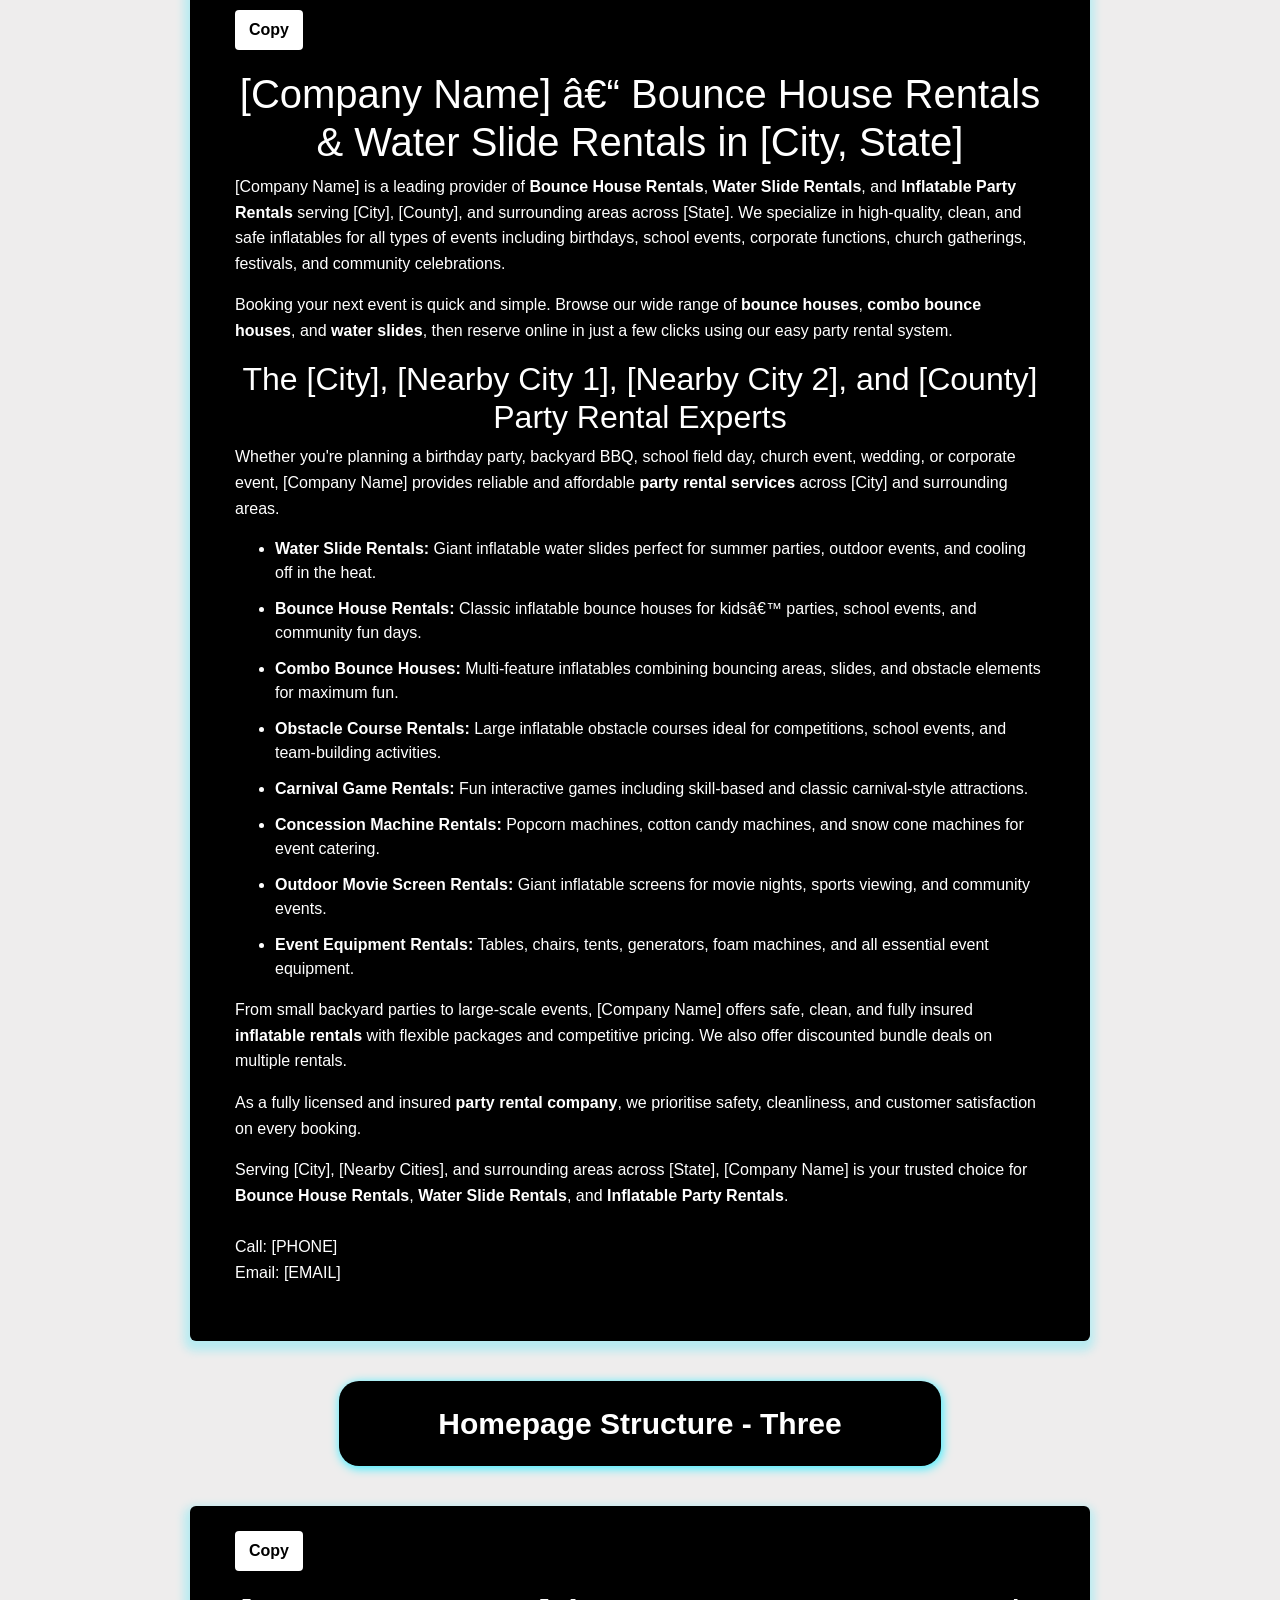
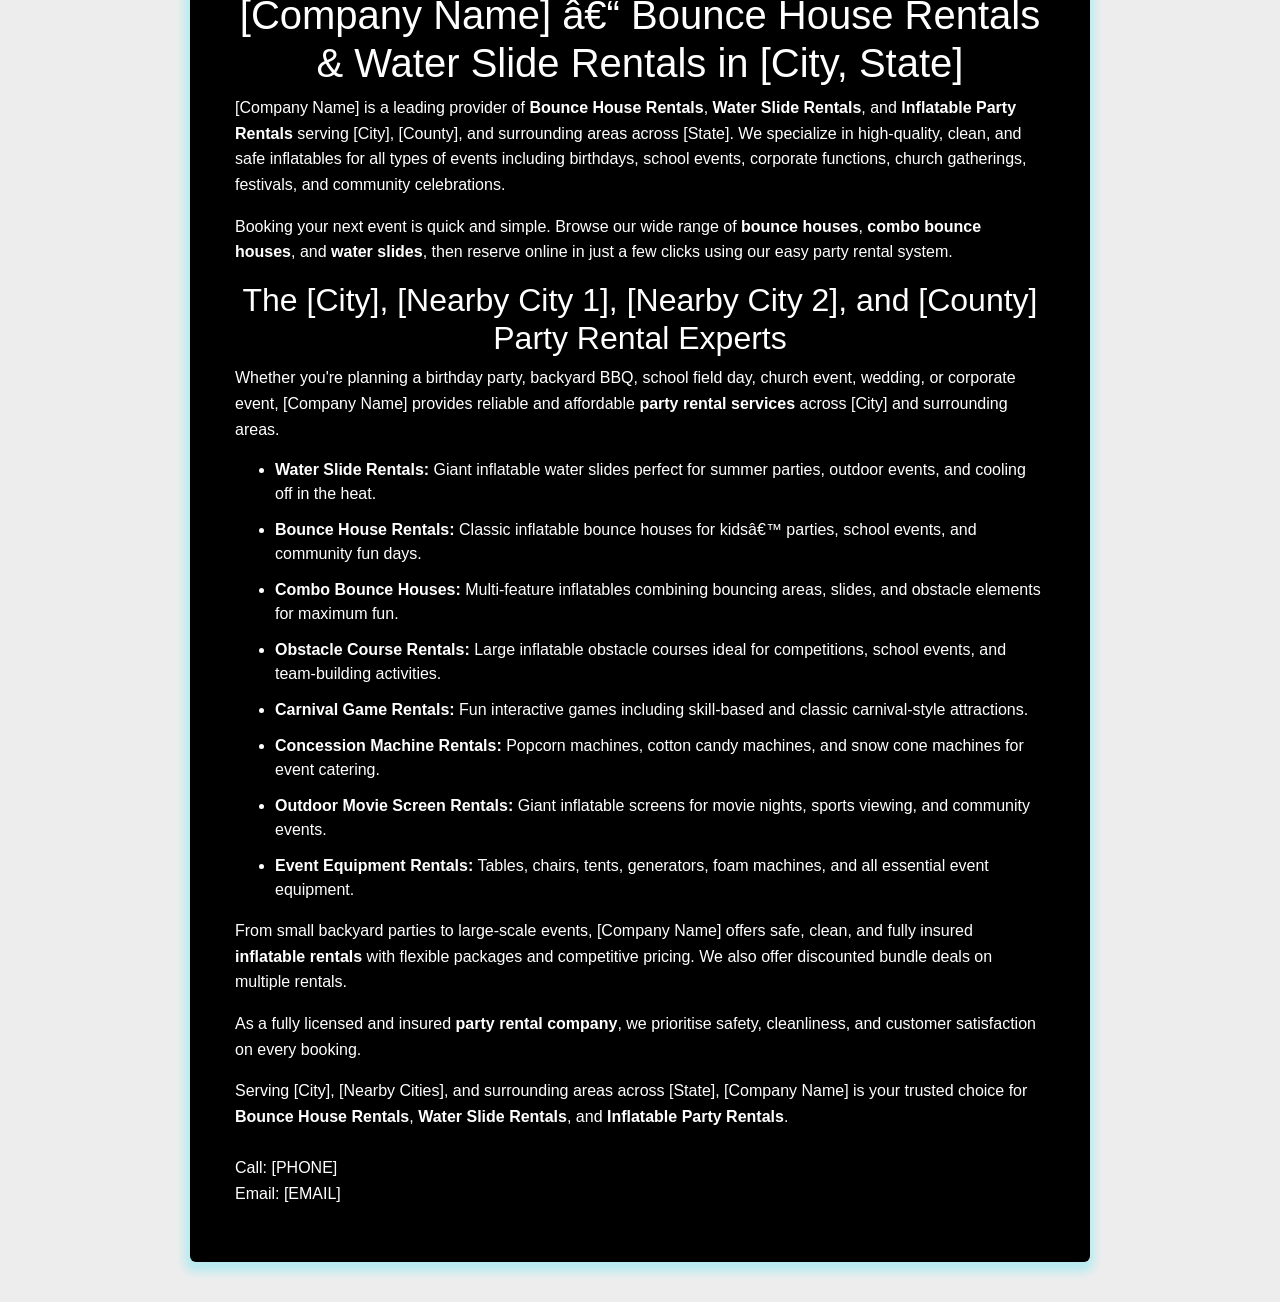
==== commit e30f483f: "Update homepage.html" ====
--- a/homepage.html
+++ b/homepage.html
@@ -19,7 +19,7 @@
 </head>
 <body id="top" class="hpage">
 
-<div class="navbar">One, <a href="#two">Two</a>, <a href="#three">Three</a></div>
+<div class="homebar"><a href="#one">One</a> <a href="#two">Two</a> <a href="#three">Three</a></div>
     
 <div id="contentone">
 
--- a/style.css
+++ b/style.css
@@ -60,6 +60,12 @@
     }
 }
 
+.homebar{
+    display:flex;
+    justify-content: center;
+    gap: 40px;
+}
+
 #banner {
     width: 65%;
     height: 100vh;
@@ -71,14 +77,35 @@
  
 }
 
+.text {
+    background: #000000;
+    padding: 20px;
+    width: 47%;
+    margin: 0 auto;
+    color: #ffffff;
+    font-size: 30px;
+    text-align: center;
+    border-radius: 20px;
+    box-shadow: 1px 2px 10px 1px #46eeff;
+    font-weight: bolder;
+}
+
 #contentone {
     max-width: 900px;
     margin: 40px auto;
     background: #000;
     color: #fff;
     padding: 25px 45px 40px;
-    box-shadow: -1px 5px 10px 5px #00e5ff3b;
-    border-radius: 6px;
+    box-shadow: -1px 5px 10px 8px #00e5ff3b;
+    border-radius: 6px;
+    transition: all 0.2s ease;
+}
+
+#contentone:hover {
+    box-shadow: -1px 5px 10px 8px #27ecff;
+    border-radius: 6px;
+    scale: 1.010;
+    
 }
 
 #contenttwo {
@@ -89,6 +116,13 @@
     padding: 25px 45px 40px;
     box-shadow: -1px 5px 10px 5px #00e5ff3b;
     border-radius: 6px;
+    transition: all 0.2s ease;
+}
+
+#contenttwo:hover {
+    box-shadow: -1px 5px 10px 8px #27ecff;
+    border-radius: 6px;
+    scale: 1.010;
 }
 
 #contentthree {
@@ -99,6 +133,14 @@
     padding: 25px 45px 40px;
     box-shadow: -1px 5px 10px 5px #00e5ff3b;
     border-radius: 6px;
+    transition: all 0.2s ease;
+}
+
+#contentthree:hover {
+    box-shadow: -1px 5px 10px 8px #27ecff;
+    border-radius: 6px;
+    scale: 1.010;
+    
 }
 
 .copy-btn {
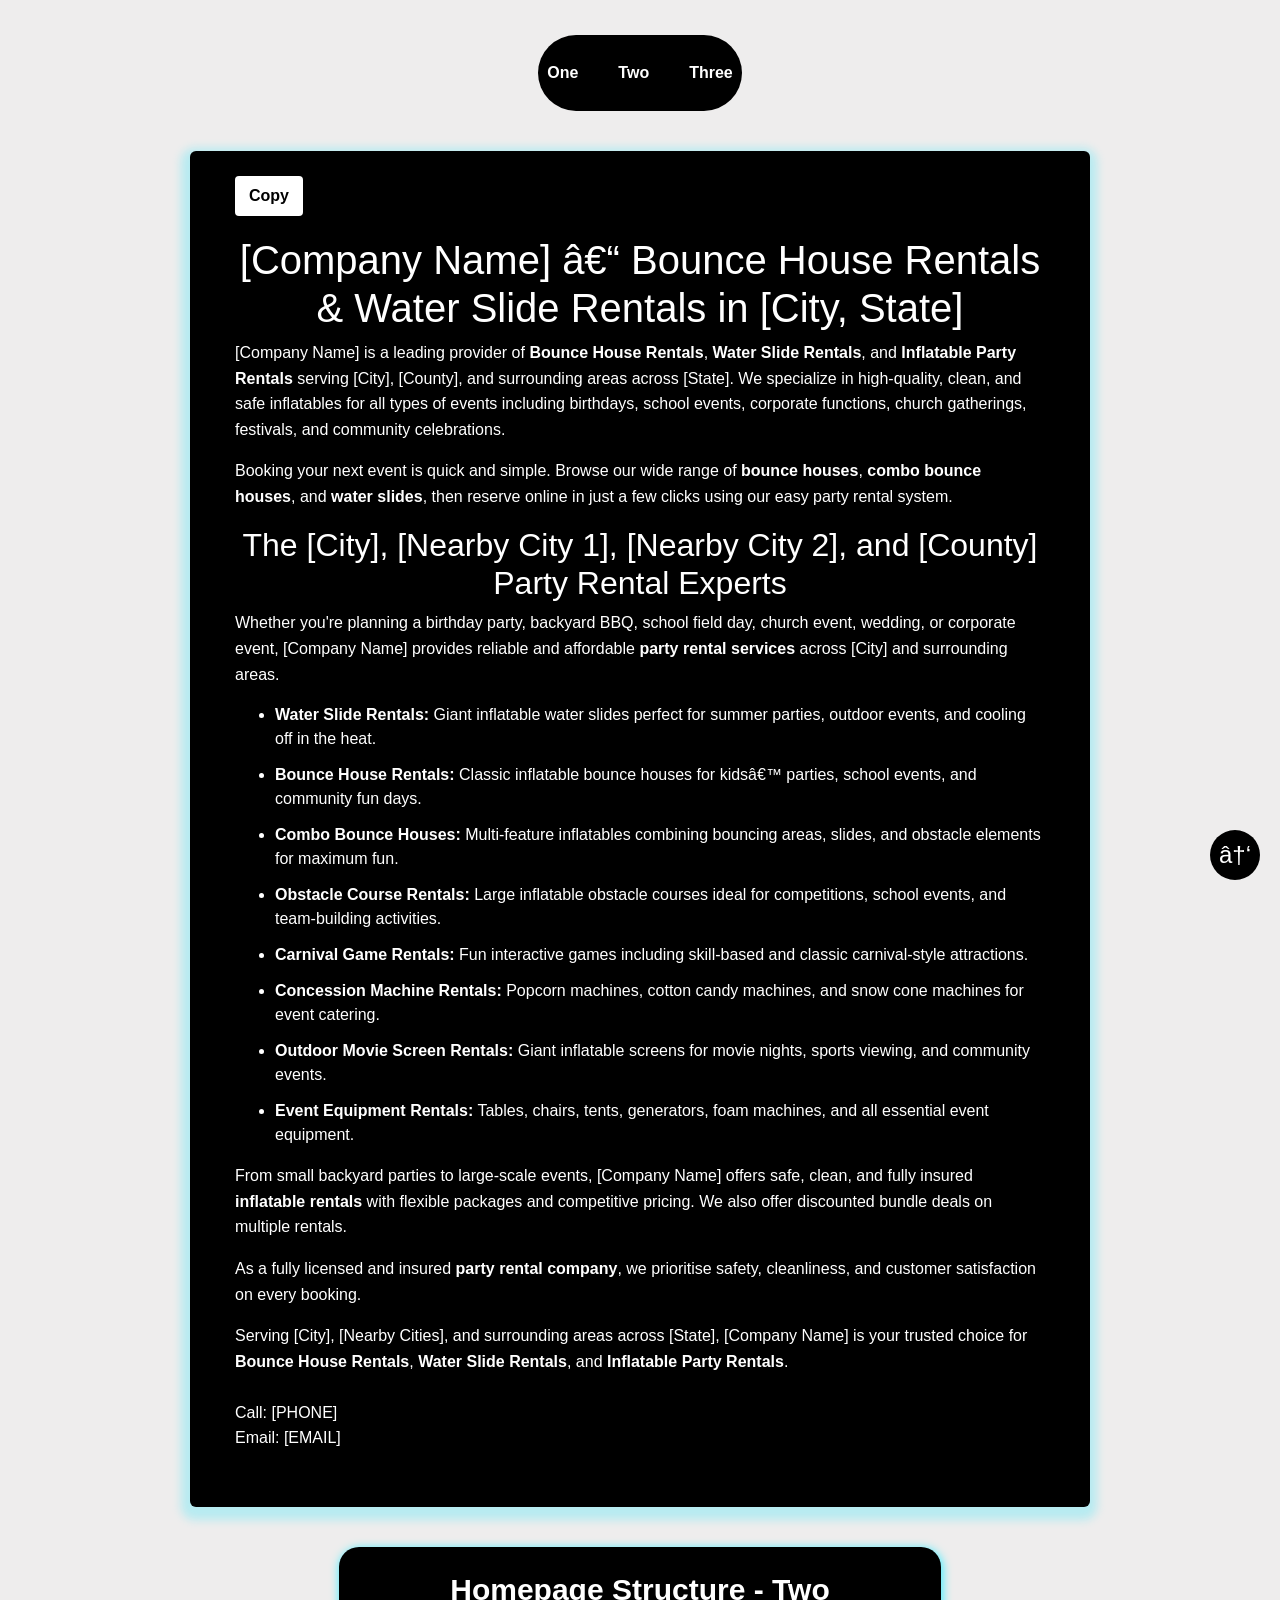
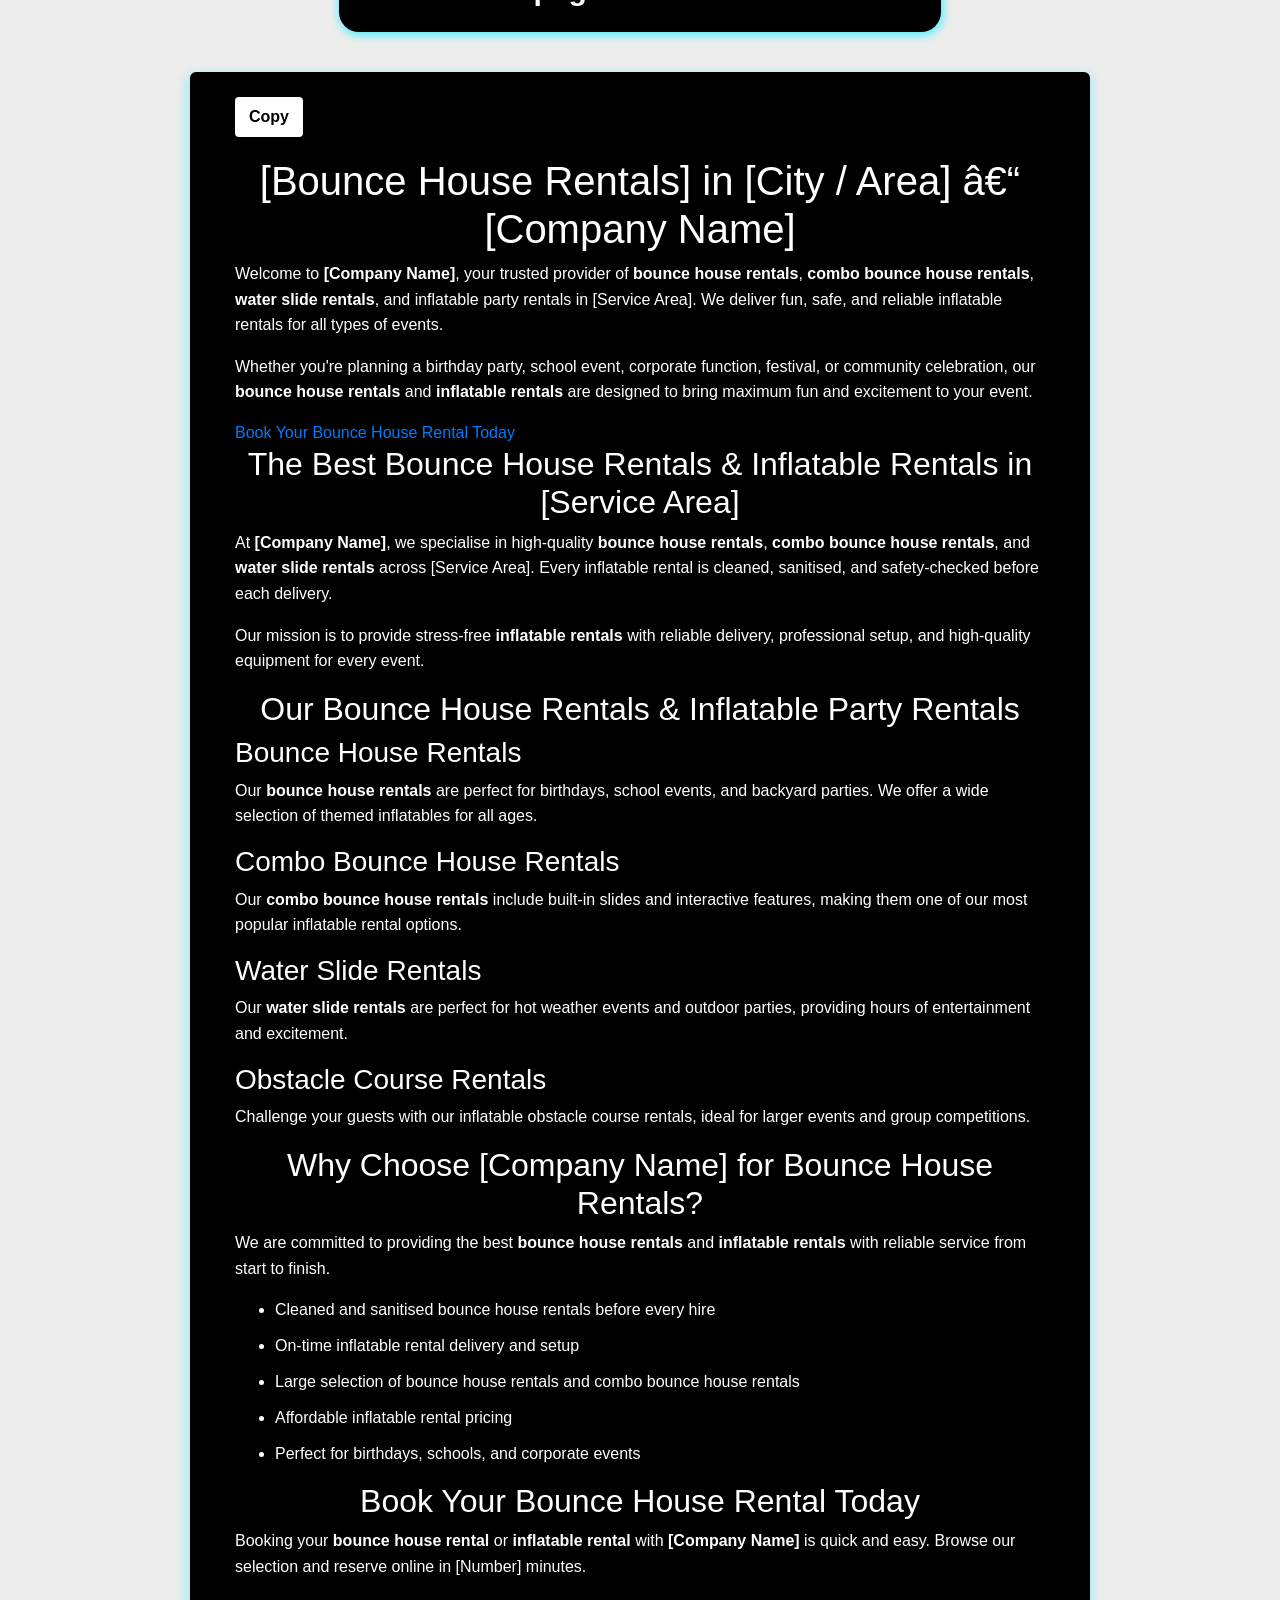
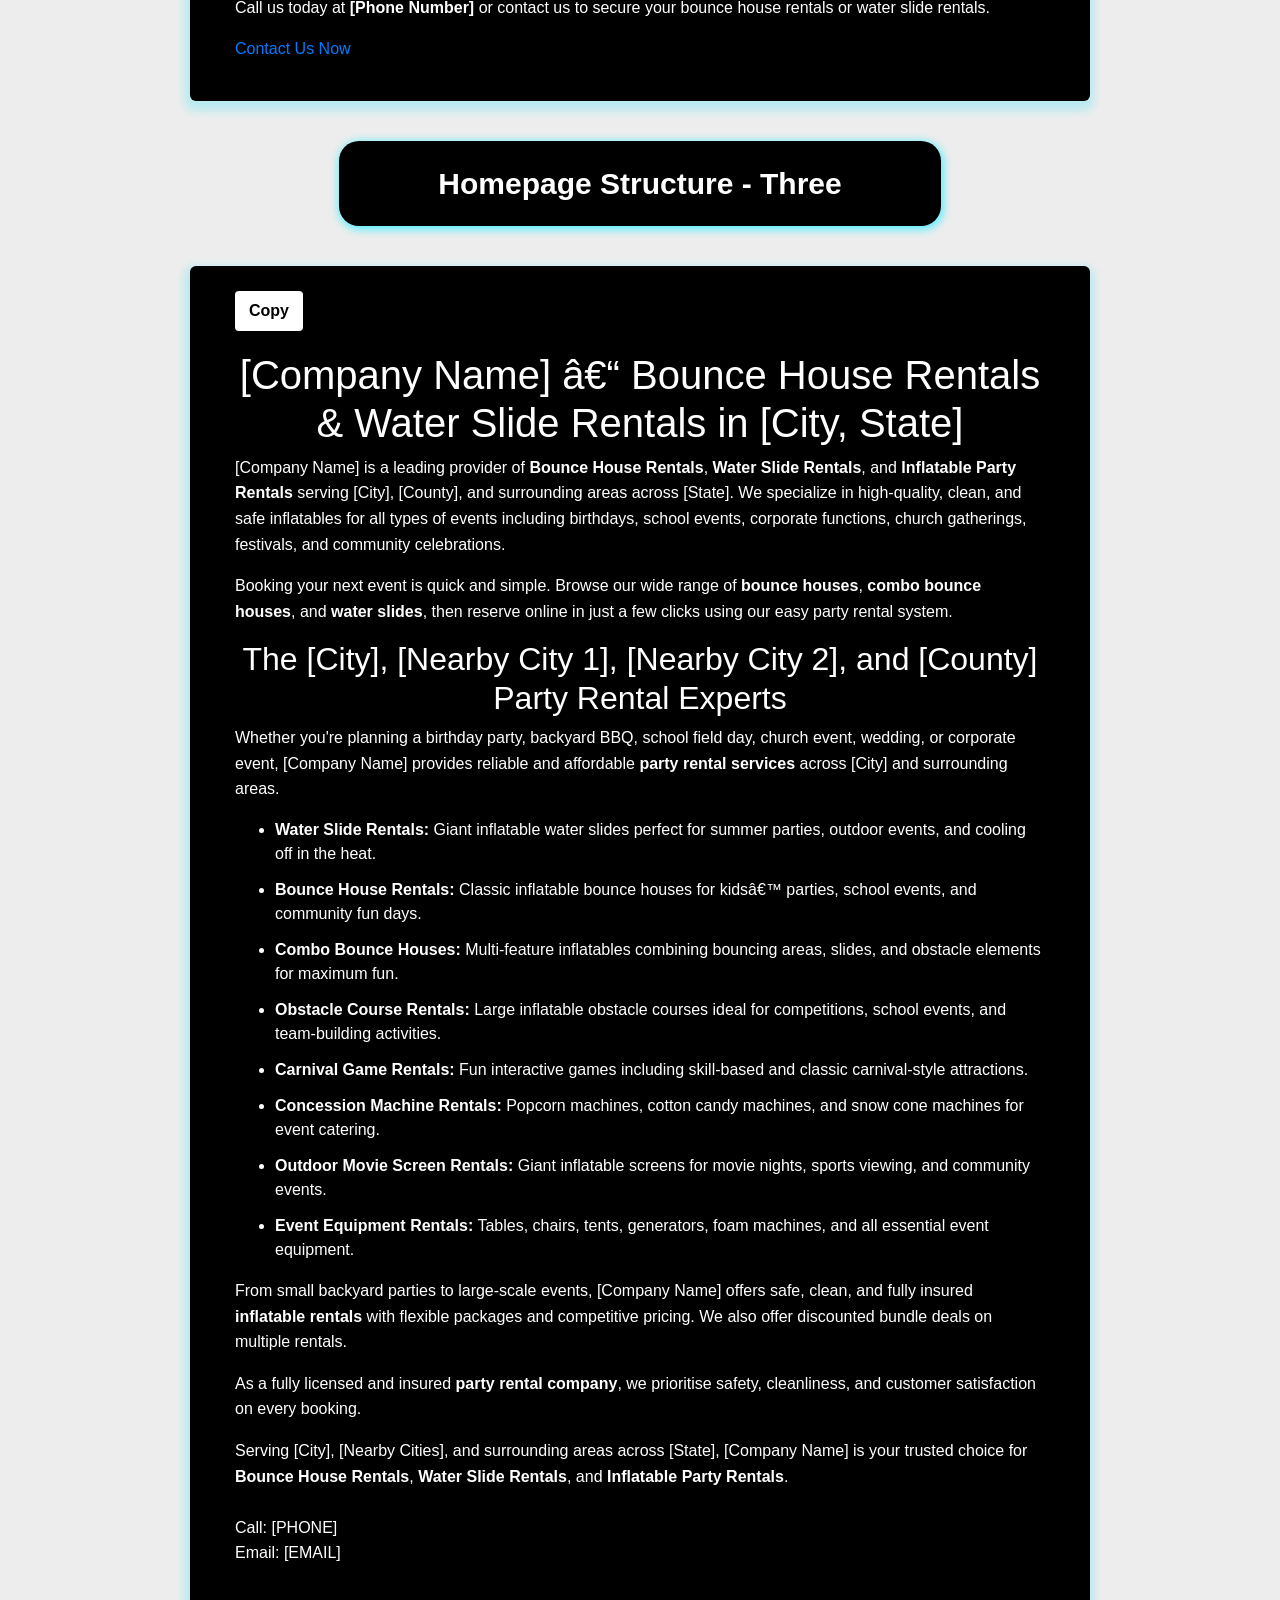
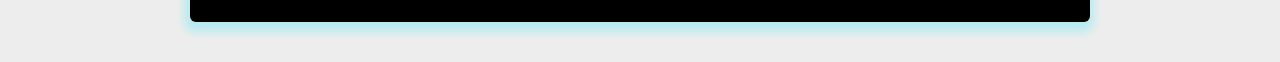
==== commit 8236c9da: "Update homepage.html" ====
--- a/homepage.html
+++ b/homepage.html
@@ -88,58 +88,81 @@
 
     <button class="copy-btn" onclick="copyText()">Copy</button>
 
-<h1>
-    [Company Name] – Bounce House Rentals & Water Slide Rentals in [City, State]
-</h1>
-
-<p>
-    [Company Name] is a leading provider of <strong>Bounce House Rentals</strong>, <strong>Water Slide Rentals</strong>, and <strong>Inflatable Party Rentals</strong> serving [City], [County], and surrounding areas across [State]. We specialize in high-quality, clean, and safe inflatables for all types of events including birthdays, school events, corporate functions, church gatherings, festivals, and community celebrations.
-</p>
-
-<p>
-    Booking your next event is quick and simple. Browse our wide range of <strong>bounce houses</strong>, <strong>combo bounce houses</strong>, and <strong>water slides</strong>, then reserve online in just a few clicks using our easy party rental system.
-</p>
-
-<h2>
-    The [City], [Nearby City 1], [Nearby City 2], and [County] Party Rental Experts
-</h2>
-
-<p>
-    Whether you're planning a birthday party, backyard BBQ, school field day, church event, wedding, or corporate event, [Company Name] provides reliable and affordable <strong>party rental services</strong> across [City] and surrounding areas.
+<h1>[Bounce House Rentals] in [City / Area] – [Company Name]</h1>
+
+<p>
+Welcome to <strong>[Company Name]</strong>, your trusted provider of <strong>bounce house rentals</strong>, <strong>combo bounce house rentals</strong>, <strong>water slide rentals</strong>, and inflatable party rentals in [Service Area].
+We deliver fun, safe, and reliable inflatable rentals for all types of events.
+</p>
+
+<p>
+Whether you're planning a birthday party, school event, corporate function, festival, or community celebration, our <strong>bounce house rentals</strong> and <strong>inflatable rentals</strong> are designed to bring maximum fun and excitement to your event.
+</p>
+
+<a href="#booking">Book Your Bounce House Rental Today</a>
+
+
+<h2>The Best Bounce House Rentals & Inflatable Rentals in [Service Area]</h2>
+
+<p>
+At <strong>[Company Name]</strong>, we specialise in high-quality <strong>bounce house rentals</strong>, <strong>combo bounce house rentals</strong>, and <strong>water slide rentals</strong> across [Service Area].
+Every inflatable rental is cleaned, sanitised, and safety-checked before each delivery.
+</p>
+
+<p>
+Our mission is to provide stress-free <strong>inflatable rentals</strong> with reliable delivery, professional setup, and high-quality equipment for every event.
+</p>
+
+
+<h2>Our Bounce House Rentals & Inflatable Party Rentals</h2>
+
+<h3>Bounce House Rentals</h3>
+<p>
+Our <strong>bounce house rentals</strong> are perfect for birthdays, school events, and backyard parties. We offer a wide selection of themed inflatables for all ages.
+</p>
+
+<h3>Combo Bounce House Rentals</h3>
+<p>
+Our <strong>combo bounce house rentals</strong> include built-in slides and interactive features, making them one of our most popular inflatable rental options.
+</p>
+
+<h3>Water Slide Rentals</h3>
+<p>
+Our <strong>water slide rentals</strong> are perfect for hot weather events and outdoor parties, providing hours of entertainment and excitement.
+</p>
+
+<h3>Obstacle Course Rentals</h3>
+<p>
+Challenge your guests with our inflatable obstacle course rentals, ideal for larger events and group competitions.
+</p>
+
+
+<h2>Why Choose [Company Name] for Bounce House Rentals?</h2>
+
+<p>
+We are committed to providing the best <strong>bounce house rentals</strong> and <strong>inflatable rentals</strong> with reliable service from start to finish.
 </p>
 
 <ul>
-    <li><strong>Water Slide Rentals:</strong> Giant inflatable water slides perfect for summer parties, outdoor events, and cooling off in the heat.</li>
-
-    <li><strong>Bounce House Rentals:</strong> Classic inflatable bounce houses for kids’ parties, school events, and community fun days.</li>
-
-    <li><strong>Combo Bounce Houses:</strong> Multi-feature inflatables combining bouncing areas, slides, and obstacle elements for maximum fun.</li>
-
-    <li><strong>Obstacle Course Rentals:</strong> Large inflatable obstacle courses ideal for competitions, school events, and team-building activities.</li>
-
-    <li><strong>Carnival Game Rentals:</strong> Fun interactive games including skill-based and classic carnival-style attractions.</li>
-
-    <li><strong>Concession Machine Rentals:</strong> Popcorn machines, cotton candy machines, and snow cone machines for event catering.</li>
-
-    <li><strong>Outdoor Movie Screen Rentals:</strong> Giant inflatable screens for movie nights, sports viewing, and community events.</li>
-
-    <li><strong>Event Equipment Rentals:</strong> Tables, chairs, tents, generators, foam machines, and all essential event equipment.</li>
+  <li>Cleaned and sanitised bounce house rentals before every hire</li>
+  <li>On-time inflatable rental delivery and setup</li>
+  <li>Large selection of bounce house rentals and combo bounce house rentals</li>
+  <li>Affordable inflatable rental pricing</li>
+  <li>Perfect for birthdays, schools, and corporate events</li>
 </ul>
 
-<p>
-    From small backyard parties to large-scale events, [Company Name] offers safe, clean, and fully insured <strong>inflatable rentals</strong> with flexible packages and competitive pricing. We also offer discounted bundle deals on multiple rentals.
-</p>
-
-<p>
-    As a fully licensed and insured <strong>party rental company</strong>, we prioritise safety, cleanliness, and customer satisfaction on every booking.
-</p>
-
-<p>
-    Serving [City], [Nearby Cities], and surrounding areas across [State], [Company Name] is your trusted choice for <strong>Bounce House Rentals</strong>, <strong>Water Slide Rentals</strong>, and <strong>Inflatable Party Rentals</strong>.
-    <br><br>
-    Call: <a href="tel:[PHONE]" style="color:#fff;">[PHONE]</a><br>
-    Email: [EMAIL]
-</p>
+
+<h2 id="booking">Book Your Bounce House Rental Today</h2>
+
+<p>
+Booking your <strong>bounce house rental</strong> or <strong>inflatable rental</strong> with <strong>[Company Name]</strong> is quick and easy. Browse our selection and reserve online in [Number] minutes.
+</p>
+
+<p>
+Call us today at <strong>[Phone Number]</strong> or contact us to secure your bounce house rentals or water slide rentals.
+</p>
+
+<a href="[Contact Page URL]">Contact Us Now</a>
 
 </div>
       
--- a/style.css
+++ b/style.css
@@ -60,10 +60,21 @@
     }
 }
 
-.homebar{
-    display:flex;
+.homebar {
+    display: flex;
     justify-content: center;
     gap: 40px;
+    font-weight: bolder;
+    padding: 26px;
+    background: black;
+    width: 16%;
+    margin: 0 auto;
+    border-radius: 41px;
+    margin-top: 35px;
+}
+
+.homebar a{
+    color: white;
 }
 
 #banner {
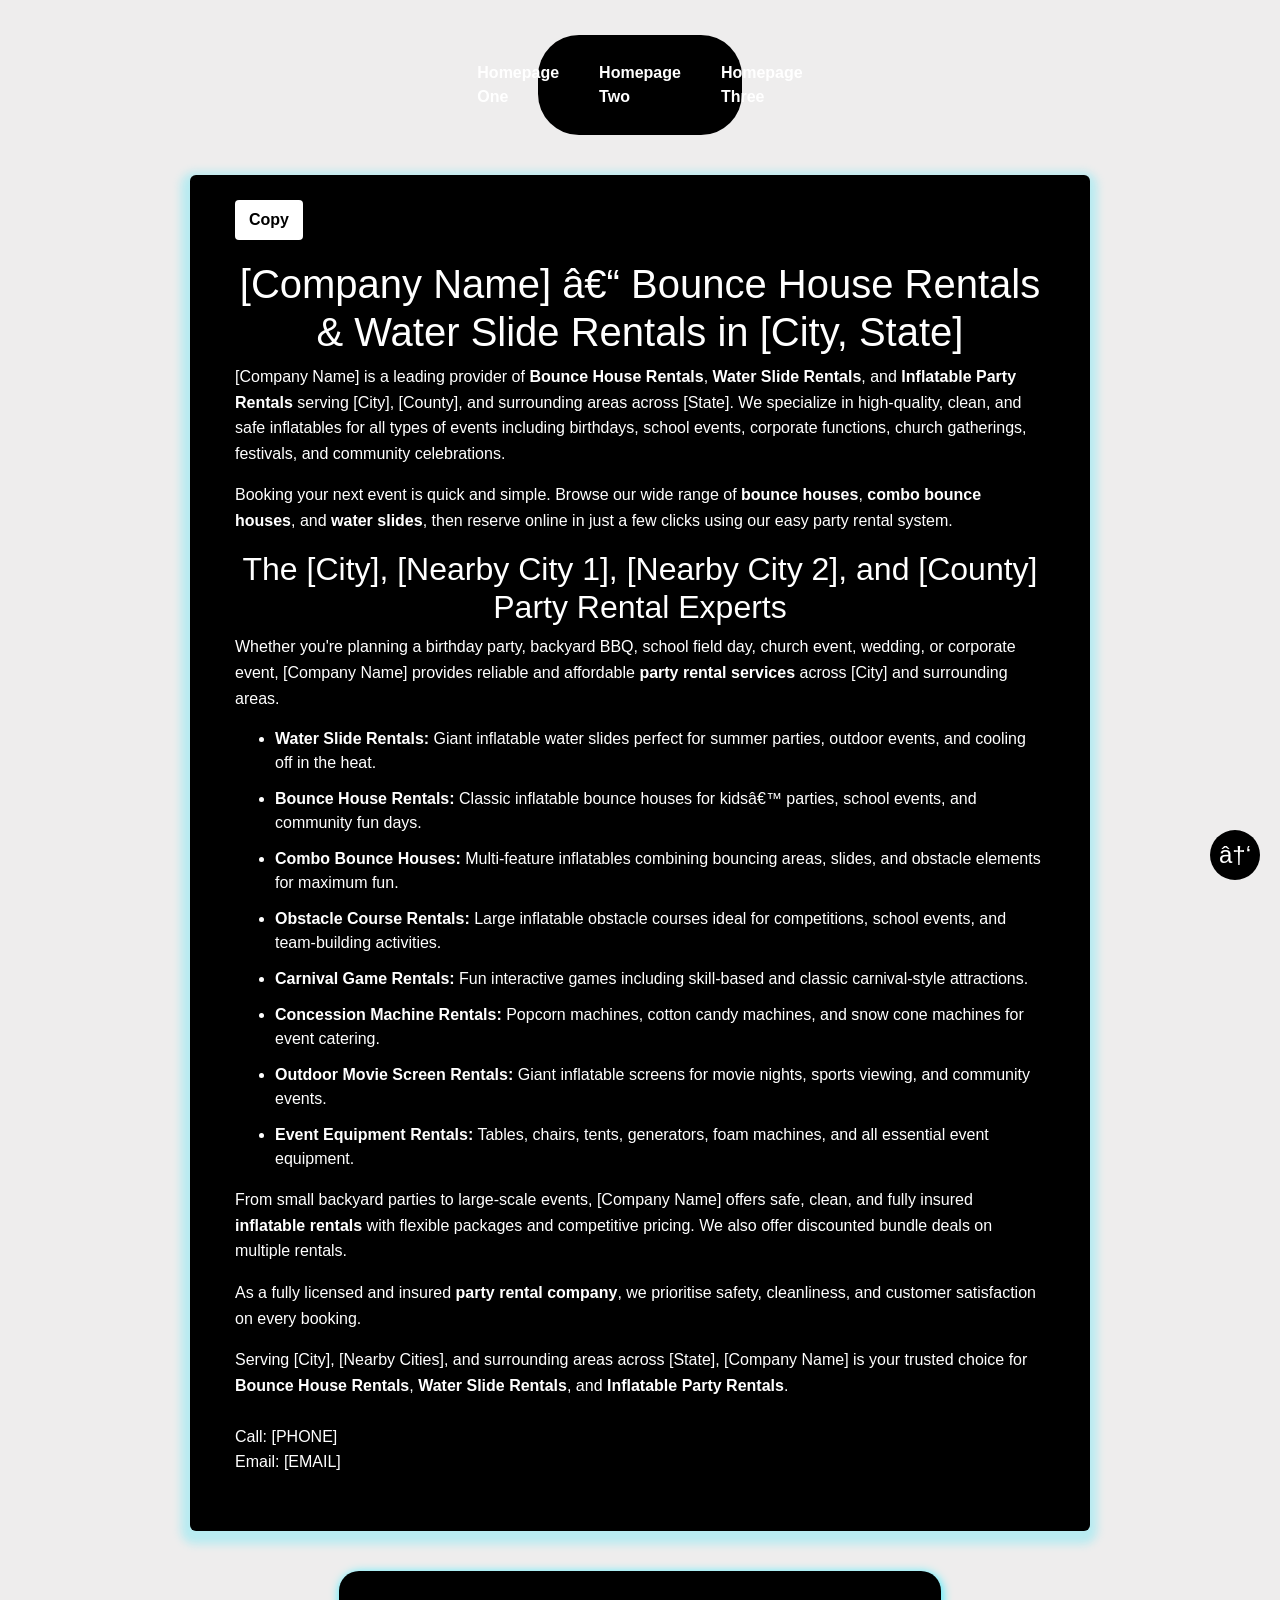
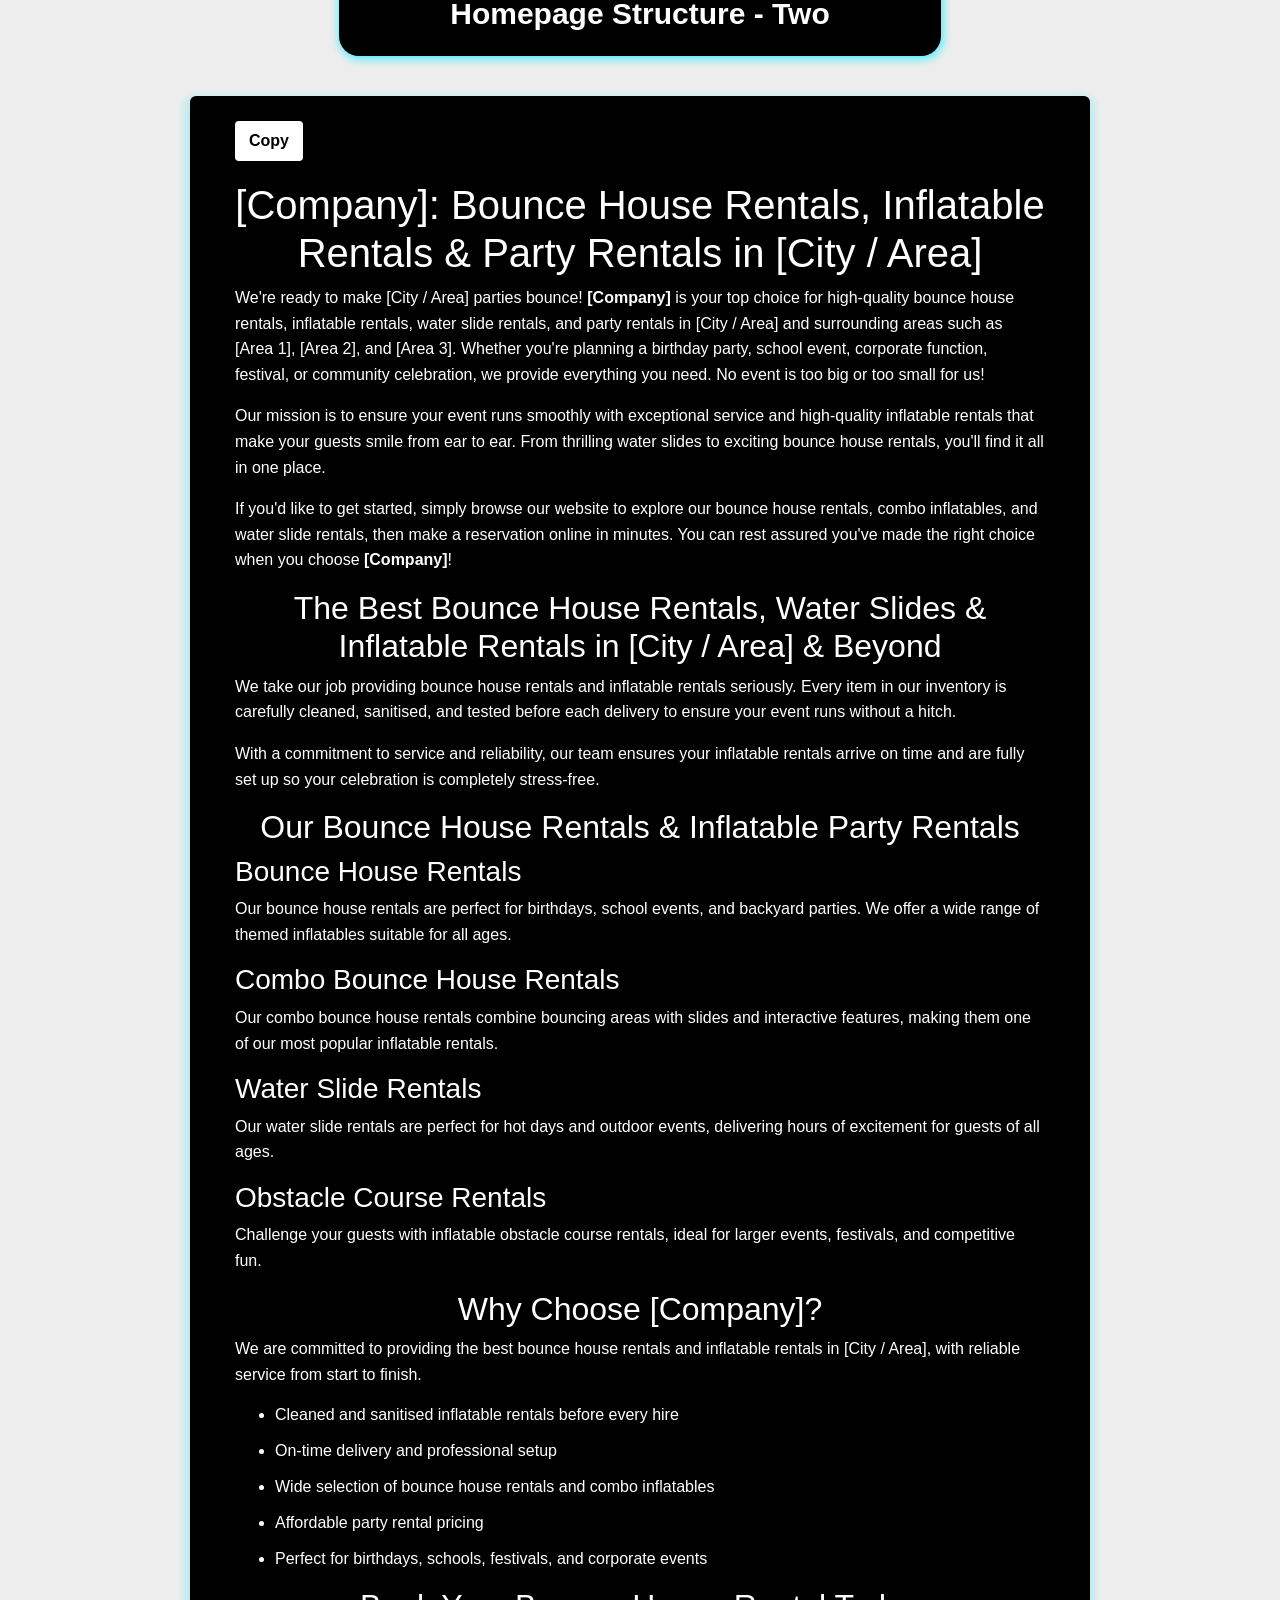
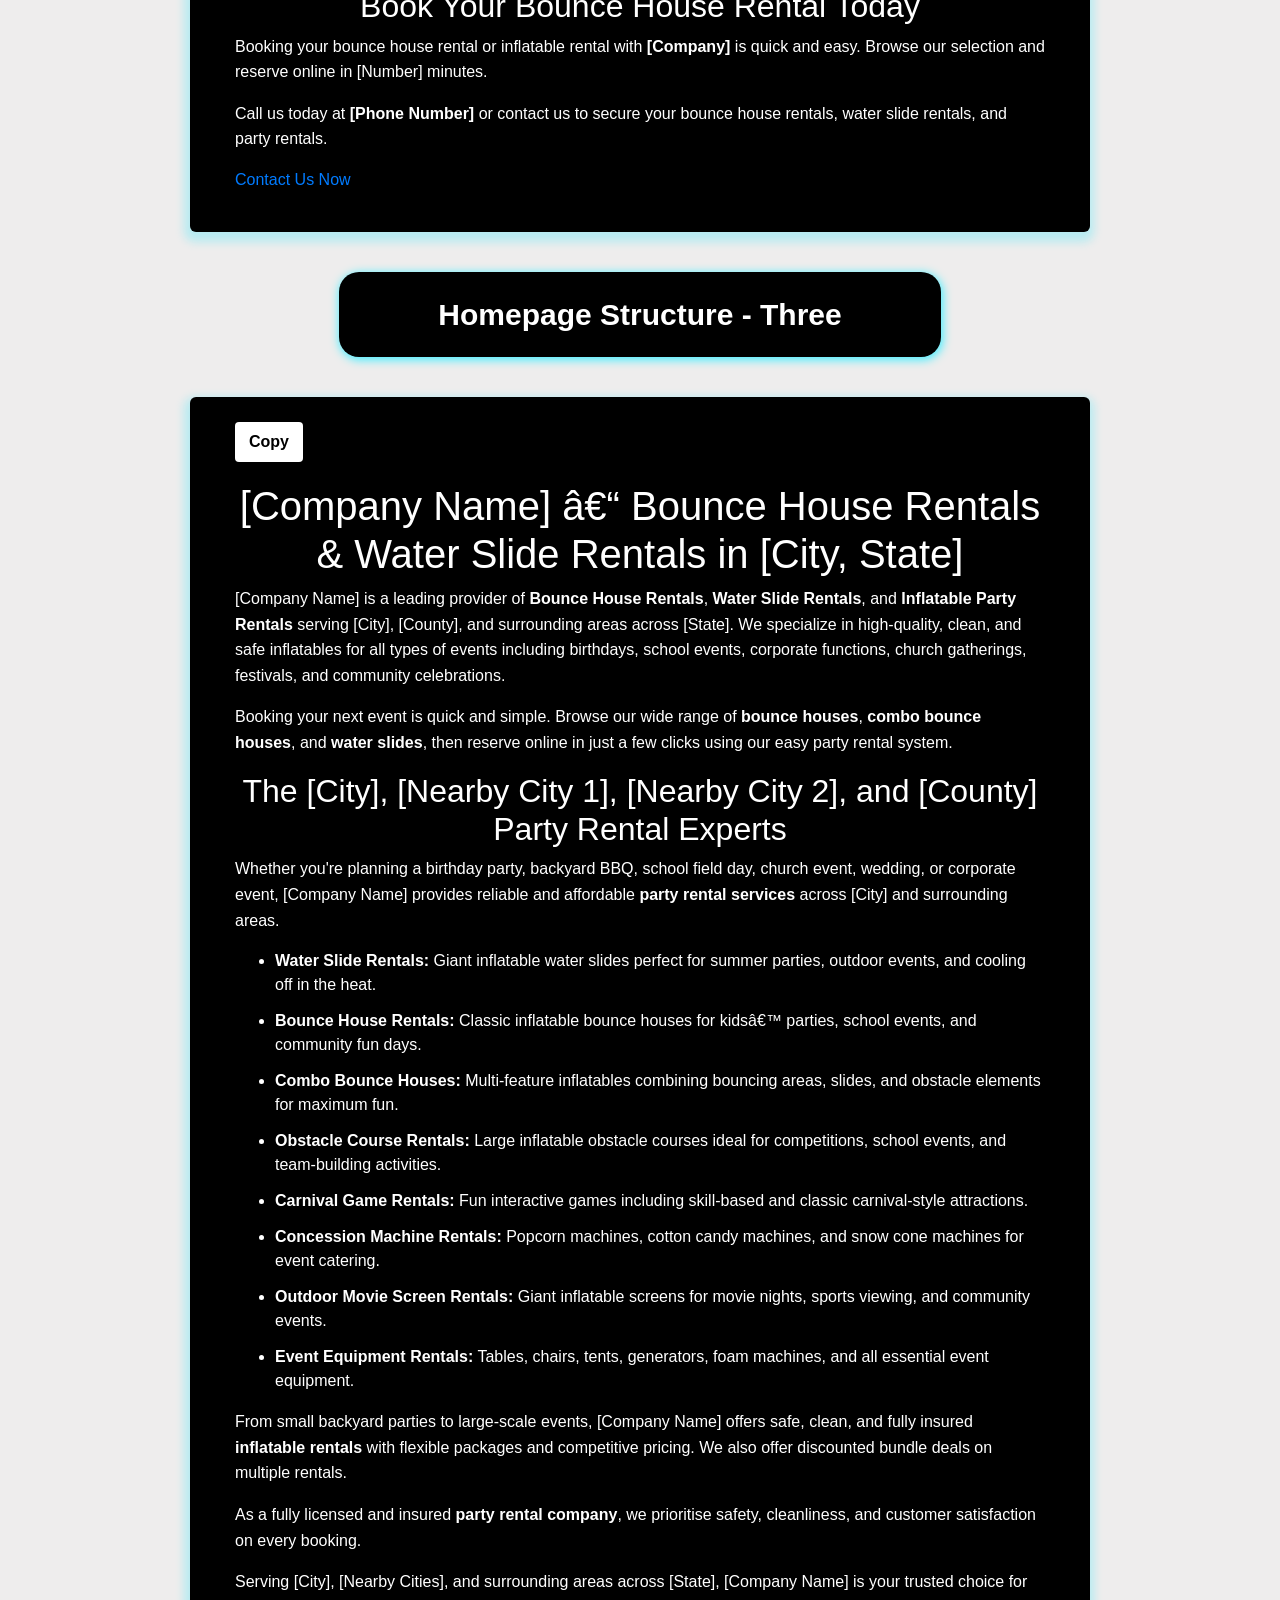
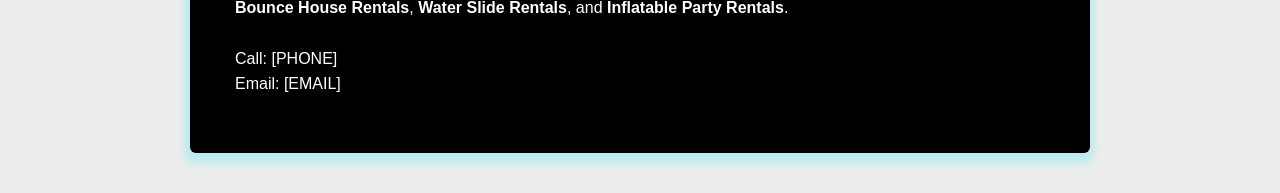
==== commit 866e3b2f: "Update homepage.html" ====
--- a/homepage.html
+++ b/homepage.html
@@ -19,7 +19,7 @@
 </head>
 <body id="top" class="hpage">
 
-<div class="homebar"><a href="#one">One</a> <a href="#two">Two</a> <a href="#three">Three</a></div>
+<div class="homebar"><a href="#one">Homepage One</a> <a href="#two">Homepage Two</a> <a href="#three">Homepage Three</a></div>
     
 <div id="contentone">
 
@@ -88,29 +88,30 @@
 
     <button class="copy-btn" onclick="copyText()">Copy</button>
 
-<h1>[Bounce House Rentals] in [City / Area] – [Company Name]</h1>
-
-<p>
-Welcome to <strong>[Company Name]</strong>, your trusted provider of <strong>bounce house rentals</strong>, <strong>combo bounce house rentals</strong>, <strong>water slide rentals</strong>, and inflatable party rentals in [Service Area].
-We deliver fun, safe, and reliable inflatable rentals for all types of events.
-</p>
-
-<p>
-Whether you're planning a birthday party, school event, corporate function, festival, or community celebration, our <strong>bounce house rentals</strong> and <strong>inflatable rentals</strong> are designed to bring maximum fun and excitement to your event.
-</p>
-
-<a href="#booking">Book Your Bounce House Rental Today</a>
-
-
-<h2>The Best Bounce House Rentals & Inflatable Rentals in [Service Area]</h2>
-
-<p>
-At <strong>[Company Name]</strong>, we specialise in high-quality <strong>bounce house rentals</strong>, <strong>combo bounce house rentals</strong>, and <strong>water slide rentals</strong> across [Service Area].
-Every inflatable rental is cleaned, sanitised, and safety-checked before each delivery.
-</p>
-
-<p>
-Our mission is to provide stress-free <strong>inflatable rentals</strong> with reliable delivery, professional setup, and high-quality equipment for every event.
+<h1>[Company]: Bounce House Rentals, Inflatable Rentals & Party Rentals in [City / Area]</h1>
+
+<p>
+We're ready to make [City / Area] parties bounce! <strong>[Company]</strong> is your top choice for high-quality bounce house rentals, inflatable rentals, water slide rentals, and party rentals in [City / Area] and surrounding areas such as [Area 1], [Area 2], and [Area 3].
+Whether you're planning a birthday party, school event, corporate function, festival, or community celebration, we provide everything you need. No event is too big or too small for us!
+</p>
+
+<p>
+Our mission is to ensure your event runs smoothly with exceptional service and high-quality inflatable rentals that make your guests smile from ear to ear. From thrilling water slides to exciting bounce house rentals, you'll find it all in one place.
+</p>
+
+<p>
+If you'd like to get started, simply browse our website to explore our bounce house rentals, combo inflatables, and water slide rentals, then make a reservation online in minutes. You can rest assured you've made the right choice when you choose <strong>[Company]</strong>!
+</p>
+
+
+<h2>The Best Bounce House Rentals, Water Slides & Inflatable Rentals in [City / Area] & Beyond</h2>
+
+<p>
+We take our job providing bounce house rentals and inflatable rentals seriously. Every item in our inventory is carefully cleaned, sanitised, and tested before each delivery to ensure your event runs without a hitch.
+</p>
+
+<p>
+With a commitment to service and reliability, our team ensures your inflatable rentals arrive on time and are fully set up so your celebration is completely stress-free.
 </p>
 
 
@@ -118,48 +119,48 @@
 
 <h3>Bounce House Rentals</h3>
 <p>
-Our <strong>bounce house rentals</strong> are perfect for birthdays, school events, and backyard parties. We offer a wide selection of themed inflatables for all ages.
+Our bounce house rentals are perfect for birthdays, school events, and backyard parties. We offer a wide range of themed inflatables suitable for all ages.
 </p>
 
 <h3>Combo Bounce House Rentals</h3>
 <p>
-Our <strong>combo bounce house rentals</strong> include built-in slides and interactive features, making them one of our most popular inflatable rental options.
+Our combo bounce house rentals combine bouncing areas with slides and interactive features, making them one of our most popular inflatable rentals.
 </p>
 
 <h3>Water Slide Rentals</h3>
 <p>
-Our <strong>water slide rentals</strong> are perfect for hot weather events and outdoor parties, providing hours of entertainment and excitement.
+Our water slide rentals are perfect for hot days and outdoor events, delivering hours of excitement for guests of all ages.
 </p>
 
 <h3>Obstacle Course Rentals</h3>
 <p>
-Challenge your guests with our inflatable obstacle course rentals, ideal for larger events and group competitions.
-</p>
-
-
-<h2>Why Choose [Company Name] for Bounce House Rentals?</h2>
-
-<p>
-We are committed to providing the best <strong>bounce house rentals</strong> and <strong>inflatable rentals</strong> with reliable service from start to finish.
+Challenge your guests with inflatable obstacle course rentals, ideal for larger events, festivals, and competitive fun.
+</p>
+
+
+<h2>Why Choose [Company]?</h2>
+
+<p>
+We are committed to providing the best bounce house rentals and inflatable rentals in [City / Area], with reliable service from start to finish.
 </p>
 
 <ul>
-  <li>Cleaned and sanitised bounce house rentals before every hire</li>
-  <li>On-time inflatable rental delivery and setup</li>
-  <li>Large selection of bounce house rentals and combo bounce house rentals</li>
-  <li>Affordable inflatable rental pricing</li>
-  <li>Perfect for birthdays, schools, and corporate events</li>
+  <li>Cleaned and sanitised inflatable rentals before every hire</li>
+  <li>On-time delivery and professional setup</li>
+  <li>Wide selection of bounce house rentals and combo inflatables</li>
+  <li>Affordable party rental pricing</li>
+  <li>Perfect for birthdays, schools, festivals, and corporate events</li>
 </ul>
 
 
-<h2 id="booking">Book Your Bounce House Rental Today</h2>
-
-<p>
-Booking your <strong>bounce house rental</strong> or <strong>inflatable rental</strong> with <strong>[Company Name]</strong> is quick and easy. Browse our selection and reserve online in [Number] minutes.
-</p>
-
-<p>
-Call us today at <strong>[Phone Number]</strong> or contact us to secure your bounce house rentals or water slide rentals.
+<h2>Book Your Bounce House Rental Today</h2>
+
+<p>
+Booking your bounce house rental or inflatable rental with <strong>[Company]</strong> is quick and easy. Browse our selection and reserve online in [Number] minutes.
+</p>
+
+<p>
+Call us today at <strong>[Phone Number]</strong> or contact us to secure your bounce house rentals, water slide rentals, and party rentals.
 </p>
 
 <a href="[Contact Page URL]">Contact Us Now</a>
